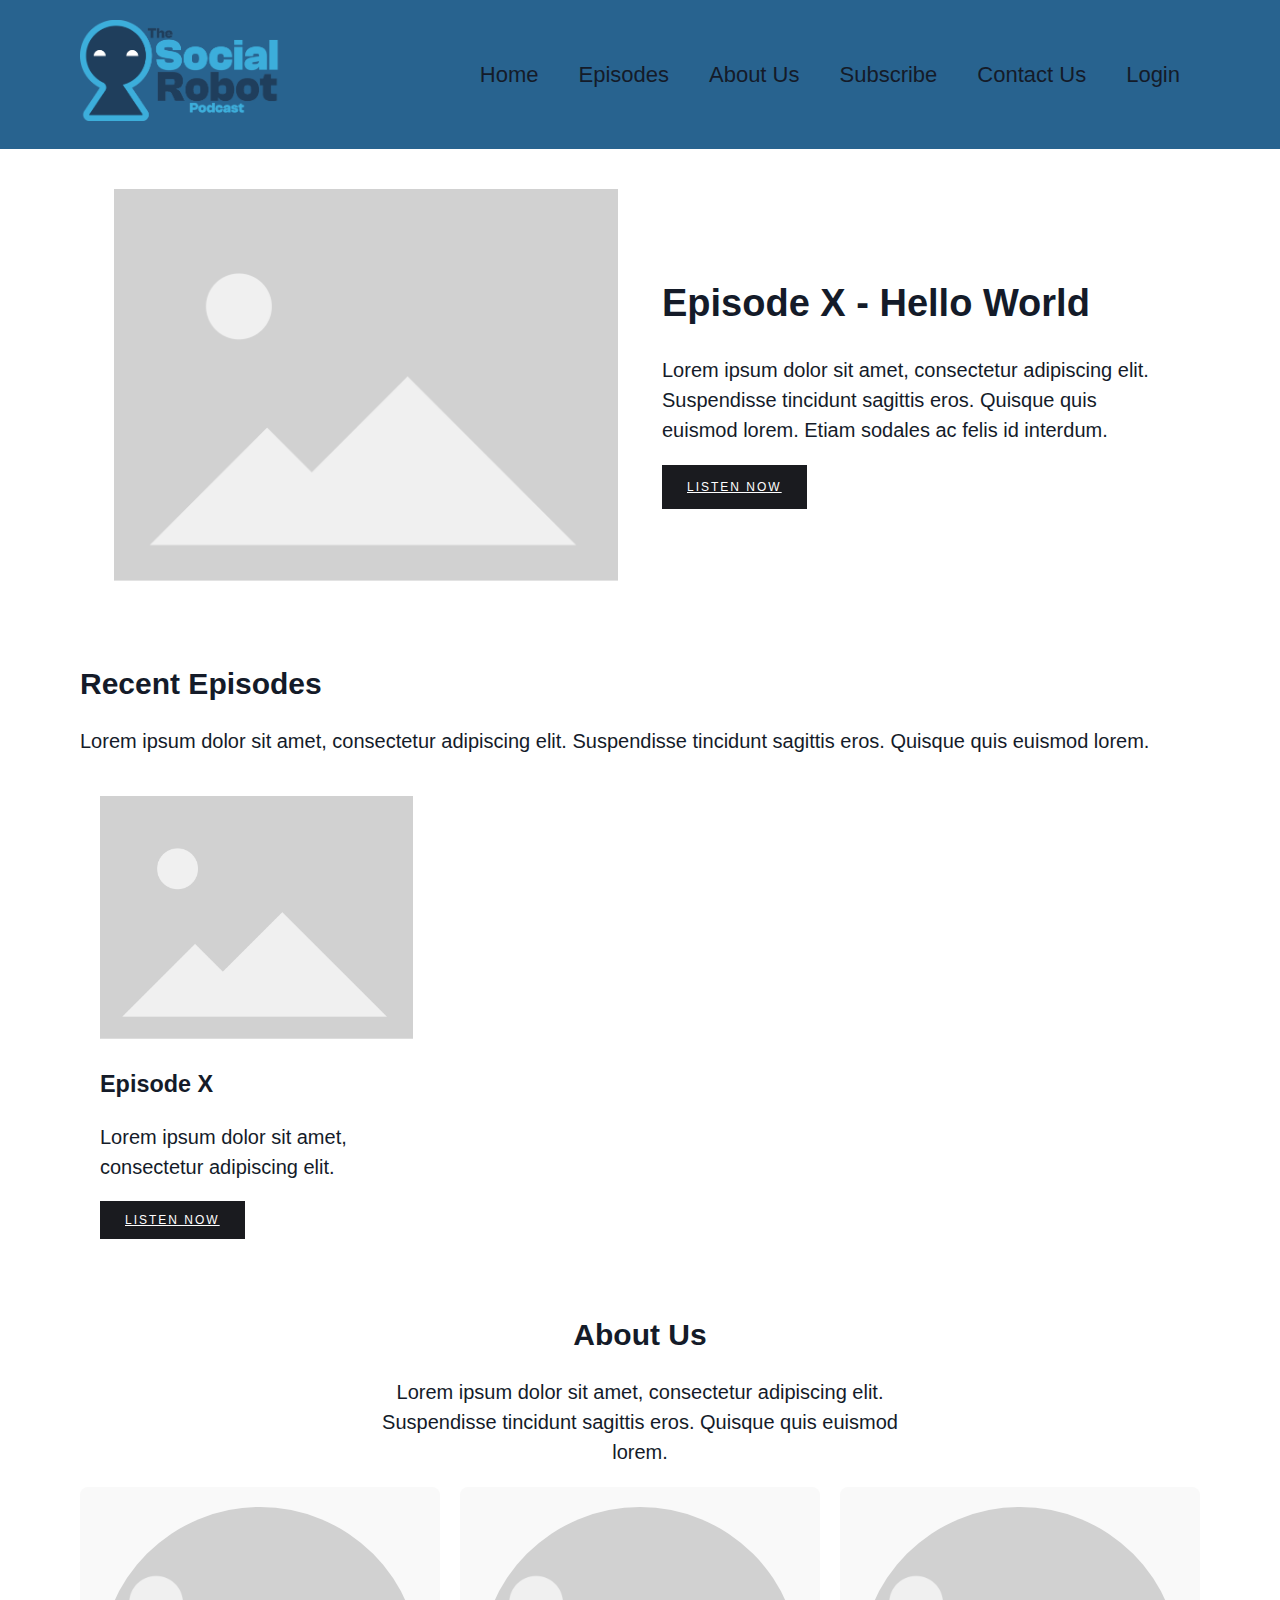
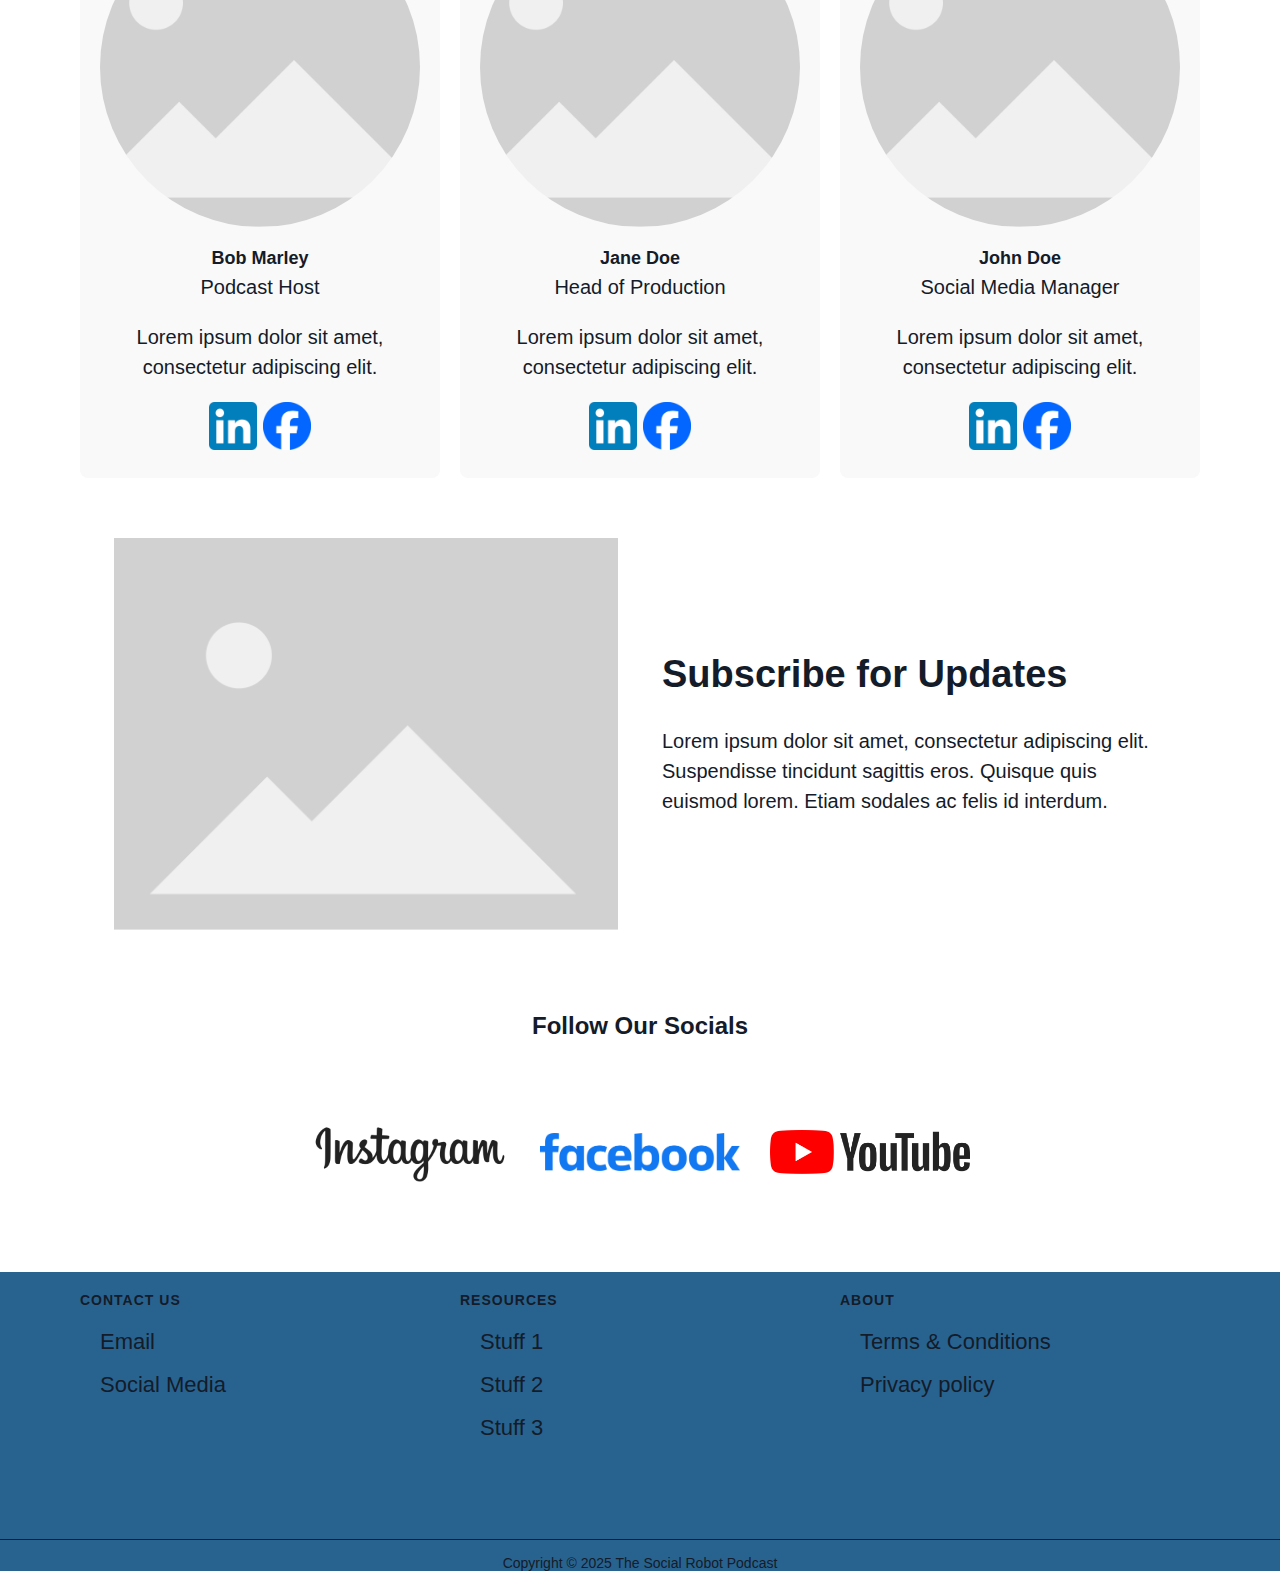
==== index.html @ 567af56d "Add files via upload" ====
<!DOCTYPE html>
<html lang="en">
<head>
  <meta charset="utf-8">
  <title>Home</title>
  <meta name="viewport" content="width=device-width, initial-scale=1.0">
  <link href="css/group-project-standard.css" rel="stylesheet" type="text/css">
</head>
<body class="body">
  <header class="site-header">
    <div class="container-navbar">
      <a href="index.html" class="img-logo"><img src="images/Social-robot-podcast-horizontal-logo-mark.png" alt="Social Robot Podcast Logo"></a>
      <nav role="navigation" class="nav-menu">
        <ul role="list" class="nav-menu-items">
          <li><a href="index.html" aria-current="page" class="nav-link">Home</a></li>
          <li><a href="episodes.html" class="nav-link">Episodes</a></li>
          <li><a href="about-us.html" class="nav-link">About Us</a></li>
          <li><a href="subscribe.html" class="nav-link">Subscribe</a></li>
          <li><a href="contact-us.html" class="nav-link">Contact Us</a></li>
          <li><a href="login.html" class="nav-link">Login</a></li>
        </ul>
      </nav>
    </div>
  </header>
  <section class="episode-highlight">
    <div class="container-padded">
      <div class="wrapper-split">
        <div class="split"><img src="images/Placeholder_view_vector.svg.png" alt="Episode Image"></div>
        <div class="split">
          <h1>Episode X - Hello World</h1>
          <p>Lorem ipsum dolor sit amet, consectetur adipiscing elit. Suspendisse tincidunt sagittis eros. Quisque quis euismod lorem. Etiam sodales ac felis id interdum.</p>
          <a class="button-primary" href="#">Listen Now</a>
        </div>
      </div>
    </div>
  </section>
  <section class="recent-episodes">
    <div class="container-padded">
      <h2>Recent Episodes</h2>
      <p>Lorem ipsum dolor sit amet, consectetur adipiscing elit. Suspendisse tincidunt sagittis eros. Quisque quis euismod lorem.</p>
      <div class="scroll-outer">
        <div class="scroll-item">
          <div><img src="images/Placeholder_view_vector.svg.png" alt="Episode Image">
            <div>
              <h3>Episode X</h3>
              <p>Lorem ipsum dolor sit amet, consectetur adipiscing elit.</p>
              <a class="button-primary" href="#">Listen Now</a>
            </div>
          </div>
        </div>
        <!-- Repeat for other episodes -->
      </div>
    </div>
  </section>
  <section class="about-us">
    <div class="container-padded">
      <h2 class="centered-heading">About Us</h2>
      <p class="centered-subheading">Lorem ipsum dolor sit amet, consectetur adipiscing elit. Suspendisse tincidunt sagittis eros. Quisque quis euismod lorem.</p>
      <div class="grid-layout">
        <div class="info-card"><img src="images/Placeholder_view_vector.svg.png" class="profile-image" alt="Profile Image">
          <div class="info-name">Bob Marley</div>
          <div>Podcast Host</div>
          <p>Lorem ipsum dolor sit amet, consectetur adipiscing elit.</p>
          <div class="div-block">
            <img src="images/LinkedIn_icon.svg.png" class="social-icon small-icon" alt="LinkedIn Icon">
            <img src="images/2023_Facebook_icon.svg.png" class="social-icon small-icon" alt="Facebook Icon">
          </div>
        </div>
        <div class="info-card"><img src="images/Placeholder_view_vector.svg.png" class="profile-image" alt="Profile Image">
          <div class="info-name">Jane Doe</div>
          <div>Head of Production</div>
          <p>Lorem ipsum dolor sit amet, consectetur adipiscing elit.</p>
          <div class="div-block">
            <img src="images/LinkedIn_icon.svg.png" class="social-icon small-icon" alt="LinkedIn Icon">
            <img src="images/2023_Facebook_icon.svg.png" class="social-icon small-icon" alt="Facebook Icon">
          </div>
        </div>
        <div class="info-card"><img src="images/Placeholder_view_vector.svg.png" class="profile-image" alt="Profile Image">
          <div class="info-name">John Doe</div>
          <div>Social Media Manager</div>
          <p>Lorem ipsum dolor sit amet, consectetur adipiscing elit.</p>
          <div class="div-block">
            <img src="images/LinkedIn_icon.svg.png" class="social-icon small-icon" alt="LinkedIn Icon">
            <img src="images/2023_Facebook_icon.svg.png" class="social-icon small-icon" alt="Facebook Icon">
          </div>
        </div>
      </div>
    </div>
  </section>
  <section class="subscribe">
    <div class="container-padded">
      <div class="wrapper-split">
        <div class="split"><img src="images/Placeholder_view_vector.svg.png" alt="Subscribe Image"></div>
        <div class="split">
          <h1>Subscribe for Updates</h1>
          <p>Lorem ipsum dolor sit amet, consectetur adipiscing elit. Suspendisse tincidunt sagittis eros. Quisque quis euismod lorem. Etiam sodales ac felis id interdum.</p>
        </div>
      </div>
    </div>
  </section>
  <section class="follow-socials">
    <div class="container-padded">
      <h2 class="socials-title">Follow Our Socials</h2>
      <div class="socials-wrapper">
        <img src="images/Instagram_logo.svg.png" class="social-logo" alt="Instagram Logo">
        <img src="images/Facebook_Logo_2019.svg.png" class="social-logo" alt="Facebook Logo">
        <img src="images/YouTube_Logo_2017.svg.png" class="social-logo" alt="YouTube Logo">
      </div>
    </div>
  </section>
  <footer class="page-footer">
    <div class="container-padded">
      <div class="footer-content">
        <div class="footer-block">
          <div class="title-small">Contact Us</div>
          <a class="nav-link" href="#">Email</a>
          <a class="nav-link" href="#">Social Media</a>
        </div>
        <div class="footer-block">
          <div class="title-small">Resources</div>
          <a class="nav-link" href="#">Stuff 1</a>
          <a class="nav-link" href="#">Stuff 2</a>
          <a class="nav-link" href="#">Stuff 3</a>
        </div>
        <div class="footer-block">
          <div class="title-small">About</div>
          <a href="#" class="nav-link">Terms &amp; Conditions</a>
          <a href="#" class="nav-link">Privacy policy</a>
        </div>
      </div>
    </div>
    <div class="footer-divider"></div>
    <div class="footer-copyright-center">Copyright © 2025 The Social Robot Podcast</div>
  </footer>
</body>
</html>
---- css/group-project-standard.css ----
:root {
  --dark-blue: #141b29;
  --blue: #28638f;
  --mid-blue: #1f3e5c;
  --light-blue: #3caedb;
  --yellow: #ffbb38;
  --font-family: Arial, sans-serif;
  --font-size: 20px;
  --line-height: 1.5;
}

ul > li {
  display: inline-block;
}

h1, h2, h3 {
  margin-top: 20px;
  margin-bottom: 10px;
}

h1 {
  font-size: 38px;
  font-weight: bold;
  line-height: 44px;
}

p {
  margin-bottom: 20px;
}

img {
  max-width: 100%;
  height: auto;
  display: inline-block;
  justify-content: center;
}

.img-navbar {
  object-fit: scale-down;
}

.img-icon {
  max-width: 30%;
  height: auto;
  object-fit: scale-down;
}

.img-logo {
  display: block;
  margin-right: 20px;
  max-width: 200px;
  height: auto;
}

.img-logo img {
  max-width: 100%;
  height: auto;
}

.container-navbar {
  background-color: var(--blue);
  justify-content: space-between;
  align-items: center;
  padding: 20px 80px;
  position: relative;
  display: flex;
  flex-wrap: wrap;
}

.wrapper-split {
  justify-content: space-evenly;
  align-items: center;
  display: flex;
  padding: 10px 0;
  flex-wrap: wrap;
}

.nav-menu {
  justify-content: flex-end;
  align-items: center;
  display: flex;
  width: auto;
}

.nav-menu-items {
  display: flex;
  justify-content: space-between;
  width: auto;
}

.nav-link {
  color: var(--dark-blue);
  margin: 0 10px;
  padding: 5px 10px;
  text-decoration: none;
  font-size: 22px; /* Increase font size for better readability */
}

.nav-link:hover {
  color: var(--yellow);
}

.split {
  flex-flow: column;
  flex: 1 1 45%;
  justify-content: center;
  align-self: stretch;
  align-items: flex-start;
  max-width: 45%;
  display: flex;
  margin: 10px;
}

.container-padded {
  background-color: #0000;
  padding: 20px 80px;
  position: relative;
}

.centered-heading {
  text-align: center;
  margin-bottom: 16px;
}

.centered-subheading {
  text-align: center;
  max-width: 530px;
  margin-left: auto;
  margin-right: auto;
}

.scroll-item {
  display: inline-block;
  vertical-align: middle;
  padding: 20px 20px;
  white-space: normal;
}

.scroll-outer {
  width: auto;
  overflow-x: scroll;
  overflow-y: hidden;
  white-space: nowrap;
}

.team-block-info-2 {
  flex-direction: column;
  align-items: flex-start;
  padding-left: 24px;
  padding-right: 24px;
  display: flex;
}

.team-member-name {
  margin-bottom: 12px;
  font-weight: 600;
}

.grid-layout {
  display: grid;
  grid-template-columns: repeat(auto-fit, minmax(200px, 1fr));
  gap: 20px;
}

.info-card {
  text-align: center;
  padding: 20px;
  background-color: #f9f9f9;
  border-radius: 8px;
}

.profile-image {
  width: 100%;
  height: auto;
  border-radius: 50%;
  aspect-ratio: 1 / 1;
  object-fit: cover;
}

.info-name {
  margin-top: 10px;
  font-size: 18px;
  font-weight: bold;
}

.socials-title {
  text-align: center;
  font-size: 24px;
  line-height: 32px;
}

.socials-wrapper {
  display: flex;
  justify-content: center;
  gap: 30px;
  flex-wrap: wrap;
}

.social-icon {
  width: 100px;
  height: 100px;
  object-fit: contain;
}

.page-footer {
  background-color: var(--blue);
}

.footer-wrapper {
  justify-content: space-between;
  align-items: flex-start;
  max-width: 900px;
  margin-left: auto;
  margin-right: auto;
  display: flex;
}

.footer-content {
  display: grid;
  grid-template-columns: repeat(auto-fit, minmax(200px, 1fr));
  grid-gap: 20px;
}

.footer-block {
  flex-direction: column;
  justify-content: flex-start;
  align-items: flex-start;
  display: flex;
}

.title-small {
  letter-spacing: 1px;
  text-transform: uppercase;
  margin-bottom: 12px;
  font-size: 14px;
  font-weight: 700;
  line-height: 16px;
}

.footer-social-block {
  justify-content: flex-start;
  align-items: center;
  margin-top: 12px;
  margin-left: -12px;
  display: flex;
}

.footer-social-link {
  margin-left: 12px;
}

.footer-divider {
  background-color: var(--dark-blue);
  width: 100%;
  height: 1px;
  margin-top: 70px;
  margin-bottom: 15px;
}

.footer-copyright-center {
  text-align: center;
  font-size: 14px;
  line-height: 16px;
}

body {
  margin: 0;
  min-height: 100%;
  background-color: #fff;
  font-family: var(--font-family);
  font-size: var(--font-size);
  line-height: var(--line-height);
  color: var(--dark-blue);
}

.button-primary {
  color: #fff;
  letter-spacing: 2px;
  text-transform: uppercase;
  background-color: #1a1b1f;
  padding: 12px 25px;
  font-size: 12px;
  line-height: 20px;
  transition: all .2s;
}

.button-primary:hover {
  color: #fff;
  background-color: #32343a;
}

.button-primary:active {
  background-color: #43464d;
}

.small-icon {
  width: 48px;
  height: 48px;
}

/* Media queries for responsive design */
@media (max-width: 1200px) {
  .container-navbar {
    flex-direction: column;
    padding: 20px;
  }

  .nav-menu {
    justify-content: center;
  }

  .wrapper-split {
    flex-direction: column;
    padding: 20px;
  }

  .split {
    max-width: 100%;
    margin-bottom: 20px;
  }

  .footer-content {
    grid-template-columns: 1fr;
  }
}

@media (max-width: 768px) {
  .nav-menu-items {
    flex-direction: column;
    align-items: center;
    gap: 20px; /* Add spacing between nav items */
  }

  .nav-link {
    margin: 10px 0;
    font-size: 24px; /* Increase font size for better readability on smaller screens */
  }

  .container-padded {
    padding: 20px;
  }

  .footer-content {
    grid-template-columns: 1fr;
  }

  .grid-layout {
    grid-template-columns: 1fr;
  }

  .info-card {
    margin-bottom: 20px;
  }

  .scroll-item {
    width: 100%;
    box-sizing: border-box;
    display: flex;
    flex-direction: column;
    align-items: center;
    padding: 10px;
  }

  .scroll-outer {
    overflow-x: auto;
    display: flex;
    flex-wrap: nowrap;
  }

  .scroll-item img {
    max-width: 100%;
    height: auto;
  }
}

/* Additional styles for the about-us section */
.scroll-outer {
  display: flex;
  overflow-x: auto;
  gap: 20px;
}

.scroll-item {
  flex: 0 0 calc(33.333% - 20px);
  box-sizing: border-box;
}

@media (max-width: 1200px) {
  .scroll-item {
    flex: 0 0 calc(50% - 20px);
  }
}

@media (max-width: 768px) {
  .scroll-item {
    flex: 0 0 100%;
  }
}

/* Styles for the social icons */
@media (max-width: 768px) {
  .social-icon {
    width: 120px;
    height: 120px;
  }
}

/* Styles for the social logos */
.socials-wrapper {
  display: flex;
  justify-content: center;
  gap: 30px;
  flex-wrap: wrap;
}

.social-logo {
  width: 200px;
  height: 200px;
  object-fit: contain;
}

@media (max-width: 768px) {
  .social-logo {
    width: 240px;
    height: 240px;
  }
}

/* Styles for the team card icons */
.team-card .social-icon {
  width: 40px;
  height: 40px;
  object-fit: contain;
}
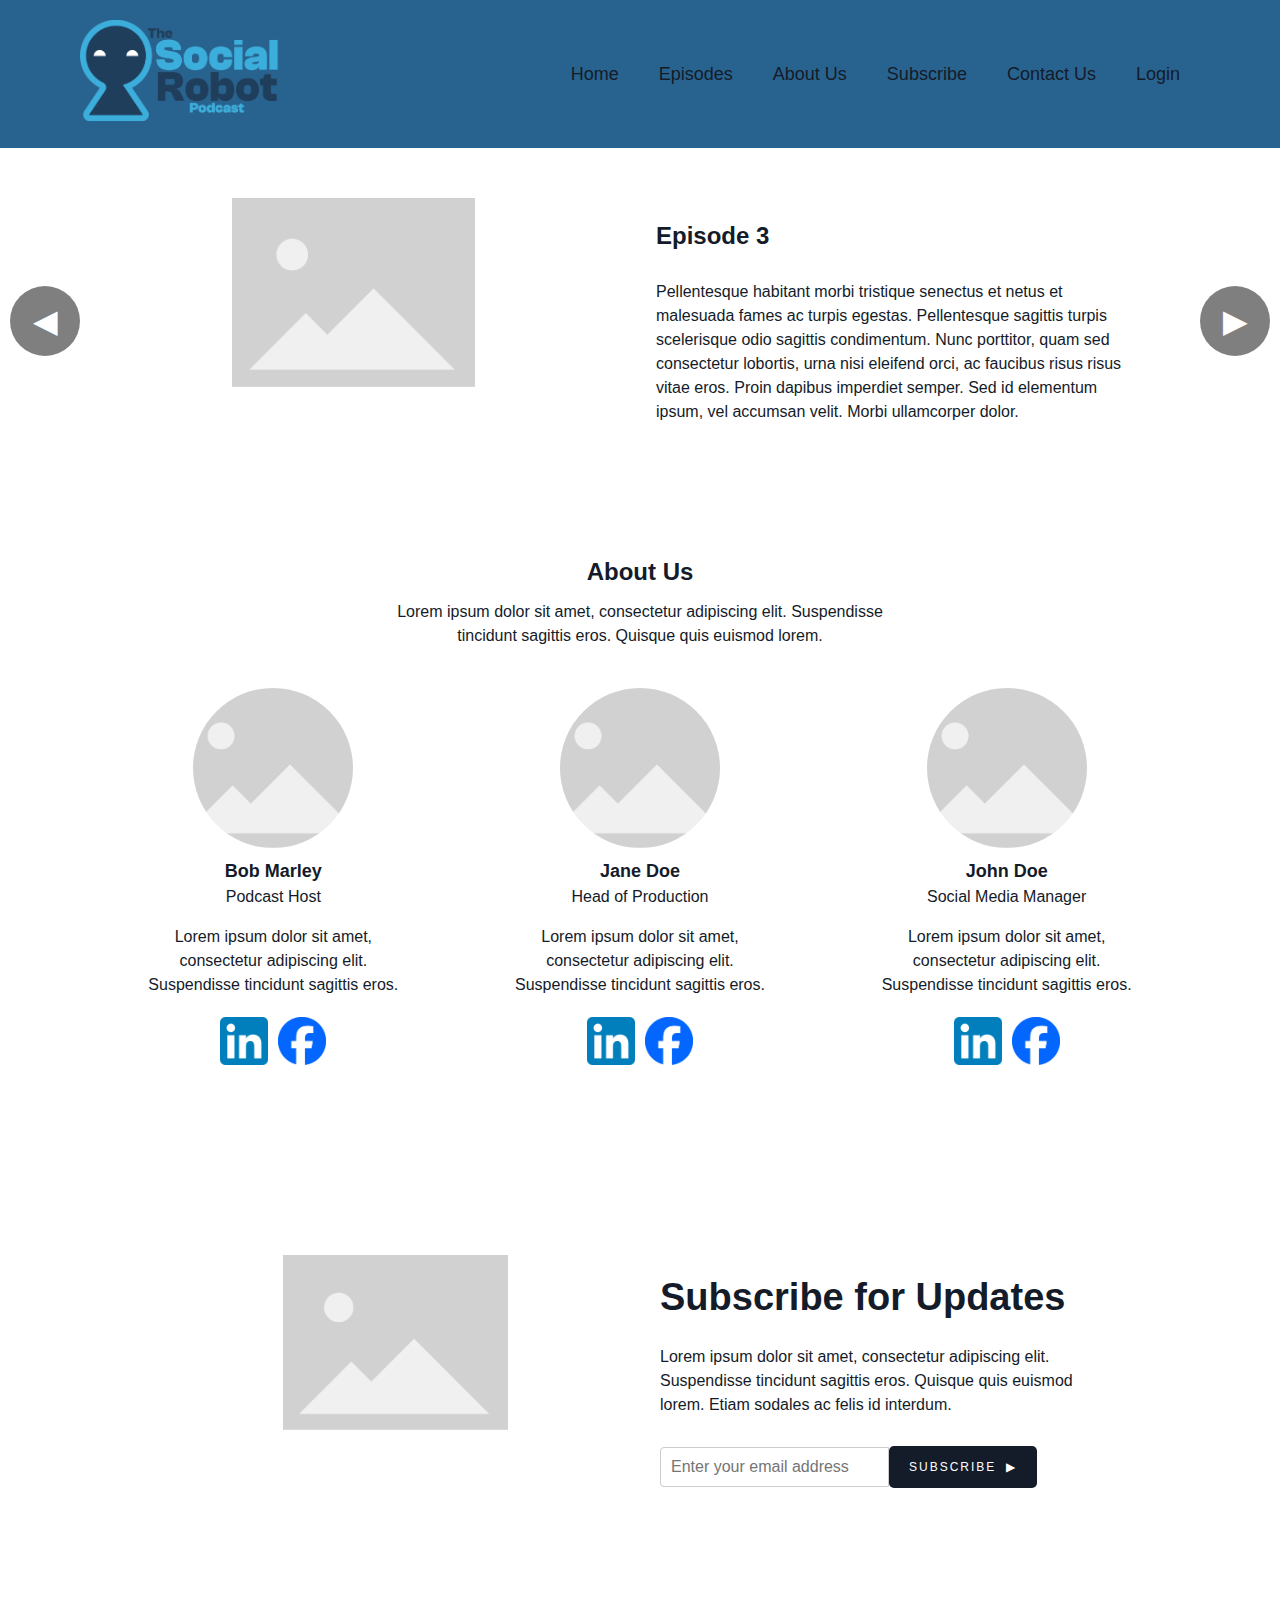
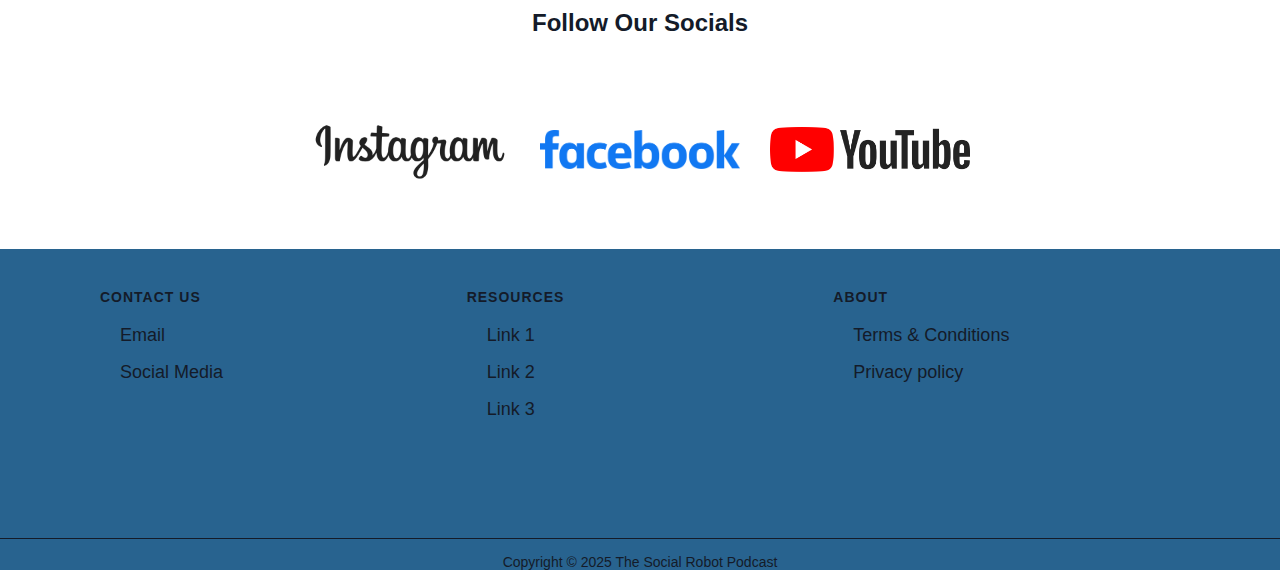
==== commit 4c85cda9: "Add files via upload" ====
--- a/index.html
+++ b/index.html
@@ -4,13 +4,24 @@
   <meta charset="utf-8">
   <title>Home</title>
   <meta name="viewport" content="width=device-width, initial-scale=1.0">
+  <meta name="description" content="The Social Robot Podcast - Latest episodes, about us, and more.">
+  <meta property="og:title" content="The Social Robot Podcast">
+  <meta property="og:description" content="The Social Robot Podcast - Latest episodes, about us, and more.">
+  <meta property="og:image" content="images/Social-robot-podcast-horizontal-logo-mark.png">
+  <meta property="og:url" content="https://www.socialrobotpodcast.com">
   <link href="css/group-project-standard.css" rel="stylesheet" type="text/css">
+  <link rel="icon" href="images/favicon.png" type="image/x-icon">
 </head>
 <body class="body">
   <header class="site-header">
     <div class="container-navbar">
-      <a href="index.html" class="img-logo"><img src="images/Social-robot-podcast-horizontal-logo-mark.png" alt="Social Robot Podcast Logo"></a>
-      <nav role="navigation" class="nav-menu">
+      <a href="index.html" class="img-logo" aria-label="Home"><img src="images/Social-robot-podcast-horizontal-logo-mark.png" alt="Social Robot Podcast Logo"></a>
+      <nav role="navigation" class="nav-menu" aria-label="Main Navigation">
+        <div class="burger-menu" style="background-color: blue;">
+          <div class="line1"></div>
+          <div class="line2"></div>
+          <div class="line3"></div>
+        </div>
         <ul role="list" class="nav-menu-items">
           <li><a href="index.html" aria-current="page" class="nav-link">Home</a></li>
           <li><a href="episodes.html" class="nav-link">Episodes</a></li>
@@ -22,34 +33,33 @@
       </nav>
     </div>
   </header>
-  <section class="episode-highlight">
-    <div class="container-padded">
-      <div class="wrapper-split">
-        <div class="split"><img src="images/Placeholder_view_vector.svg.png" alt="Episode Image"></div>
-        <div class="split">
-          <h1>Episode X - Hello World</h1>
-          <p>Lorem ipsum dolor sit amet, consectetur adipiscing elit. Suspendisse tincidunt sagittis eros. Quisque quis euismod lorem. Etiam sodales ac felis id interdum.</p>
-          <a class="button-primary" href="#">Listen Now</a>
-        </div>
-      </div>
-    </div>
-  </section>
-  <section class="recent-episodes">
-    <div class="container-padded">
-      <h2>Recent Episodes</h2>
-      <p>Lorem ipsum dolor sit amet, consectetur adipiscing elit. Suspendisse tincidunt sagittis eros. Quisque quis euismod lorem.</p>
-      <div class="scroll-outer">
+  <section class="latest-episodes">
+    <div class="container-padded">
+      <div class="scroll-arrow left-arrow" onclick="scrollLeft()" aria-label="Scroll Left">&#9664;</div>
+      <div class="scroll-container">
         <div class="scroll-item">
-          <div><img src="images/Placeholder_view_vector.svg.png" alt="Episode Image">
-            <div>
-              <h3>Episode X</h3>
-              <p>Lorem ipsum dolor sit amet, consectetur adipiscing elit.</p>
-              <a class="button-primary" href="#">Listen Now</a>
-            </div>
-          </div>
-        </div>
-        <!-- Repeat for other episodes -->
-      </div>
+          <div class="split"><img src="images/Placeholder_view_vector.svg.png" alt="Item Image" class="centered-image scroll-item-image"></div>
+          <div class="split item-text">
+            <h3>Episode 3</h3>
+            <p>Pellentesque habitant morbi tristique senectus et netus et malesuada fames ac turpis egestas. Pellentesque sagittis turpis scelerisque odio sagittis condimentum. Nunc porttitor, quam sed consectetur lobortis, urna nisi eleifend orci, ac faucibus risus risus vitae eros. Proin dapibus imperdiet semper. Sed id elementum ipsum, vel accumsan velit. Morbi ullamcorper dolor.</p>
+          </div>
+        </div>
+        <div class="scroll-item">
+          <div class="split"><img src="images/Placeholder_view_vector.svg.png" alt="Item Image" class="centered-image scroll-item-image"></div>
+          <div class="split item-text">
+            <h3>Episode 2</h3>
+            <p>Pellentesque habitant morbi tristique senectus et netus et malesuada fames ac turpis egestas. Pellentesque sagittis turpis scelerisque odio sagittis condimentum. Nunc porttitor, quam sed consectetur lobortis, urna nisi eleifend orci, ac faucibus risus risus vitae eros. Proin dapibus imperdiet semper. Sed id elementum ipsum, vel accumsan velit. Morbi ullamcorper dolor.</p>
+          </div>
+        </div>
+        <div class="scroll-item">
+          <div class="split"><img src="images/Placeholder_view_vector.svg.png" alt="Item Image" class="centered-image scroll-item-image"></div>
+          <div class="split item-text">
+            <h3>Episode 1</h3>
+            <p>Pellentesque habitant morbi tristique senectus et netus et malesuada fames ac turpis egestas. Pellentesque sagittis turpis scelerisque odio sagittis condimentum. Nunc porttitor, quam sed consectetur lobortis, urna nisi eleifend orci, ac faucibus risus risus vitae eros. Proin dapibus imperdiet semper. Sed id elementum ipsum, vel accumsan velit. Morbi ullamcorper dolor.</p>
+          </div>
+        </div>
+      </div>
+      <div class="scroll-arrow right-arrow" onclick="scrollRight()" aria-label="Scroll Right">&#9654;</div>
     </div>
   </section>
   <section class="about-us">
@@ -57,28 +67,31 @@
       <h2 class="centered-heading">About Us</h2>
       <p class="centered-subheading">Lorem ipsum dolor sit amet, consectetur adipiscing elit. Suspendisse tincidunt sagittis eros. Quisque quis euismod lorem.</p>
       <div class="grid-layout">
-        <div class="info-card"><img src="images/Placeholder_view_vector.svg.png" class="profile-image" alt="Profile Image">
+        <div class="info-card">
+          <img src="images/Placeholder_view_vector.svg.png" class="profile-image centered-image" alt="Profile Image">
           <div class="info-name">Bob Marley</div>
           <div>Podcast Host</div>
-          <p>Lorem ipsum dolor sit amet, consectetur adipiscing elit.</p>
+          <p>Lorem ipsum dolor sit amet, consectetur adipiscing elit. Suspendisse tincidunt sagittis eros.</p>
           <div class="div-block">
             <img src="images/LinkedIn_icon.svg.png" class="social-icon small-icon" alt="LinkedIn Icon">
             <img src="images/2023_Facebook_icon.svg.png" class="social-icon small-icon" alt="Facebook Icon">
           </div>
         </div>
-        <div class="info-card"><img src="images/Placeholder_view_vector.svg.png" class="profile-image" alt="Profile Image">
+        <div class="info-card">
+          <img src="images/Placeholder_view_vector.svg.png" class="profile-image centered-image" alt="Profile Image">
           <div class="info-name">Jane Doe</div>
           <div>Head of Production</div>
-          <p>Lorem ipsum dolor sit amet, consectetur adipiscing elit.</p>
+          <p>Lorem ipsum dolor sit amet, consectetur adipiscing elit. Suspendisse tincidunt sagittis eros.</p>
           <div class="div-block">
             <img src="images/LinkedIn_icon.svg.png" class="social-icon small-icon" alt="LinkedIn Icon">
             <img src="images/2023_Facebook_icon.svg.png" class="social-icon small-icon" alt="Facebook Icon">
           </div>
         </div>
-        <div class="info-card"><img src="images/Placeholder_view_vector.svg.png" class="profile-image" alt="Profile Image">
+        <div class="info-card">
+          <img src="images/Placeholder_view_vector.svg.png" class="profile-image centered-image" alt="Profile Image">
           <div class="info-name">John Doe</div>
           <div>Social Media Manager</div>
-          <p>Lorem ipsum dolor sit amet, consectetur adipiscing elit.</p>
+          <p>Lorem ipsum dolor sit amet, consectetur adipiscing elit. Suspendisse tincidunt sagittis eros.</p>
           <div class="div-block">
             <img src="images/LinkedIn_icon.svg.png" class="social-icon small-icon" alt="LinkedIn Icon">
             <img src="images/2023_Facebook_icon.svg.png" class="social-icon small-icon" alt="Facebook Icon">
@@ -90,16 +103,20 @@
   <section class="subscribe">
     <div class="container-padded">
       <div class="wrapper-split">
-        <div class="split"><img src="images/Placeholder_view_vector.svg.png" alt="Subscribe Image"></div>
+        <div class="split"><img src="images/Placeholder_view_vector.svg.png" alt="Subscribe Image" class="subscribe-image centered-image"></div>
         <div class="split">
           <h1>Subscribe for Updates</h1>
           <p>Lorem ipsum dolor sit amet, consectetur adipiscing elit. Suspendisse tincidunt sagittis eros. Quisque quis euismod lorem. Etiam sodales ac felis id interdum.</p>
+          <form class="subscribe-form">
+            <input type="email" placeholder="Enter your email address" class="email-input" required>
+            <button type="submit" class="button-primary">Subscribe</button>
+          </form>
         </div>
       </div>
     </div>
   </section>
   <section class="follow-socials">
-    <div class="container-padded">
+    <div class="container-padded centered-socials">
       <h2 class="socials-title">Follow Our Socials</h2>
       <div class="socials-wrapper">
         <img src="images/Instagram_logo.svg.png" class="social-logo" alt="Instagram Logo">
@@ -118,9 +135,9 @@
         </div>
         <div class="footer-block">
           <div class="title-small">Resources</div>
-          <a class="nav-link" href="#">Stuff 1</a>
-          <a class="nav-link" href="#">Stuff 2</a>
-          <a class="nav-link" href="#">Stuff 3</a>
+          <a class="nav-link" href="#">Link 1</a>
+          <a class="nav-link" href="#">Link 2</a>
+          <a class="nav-link" href="#">Link 3</a>
         </div>
         <div class="footer-block">
           <div class="title-small">About</div>
@@ -132,5 +149,59 @@
     <div class="footer-divider"></div>
     <div class="footer-copyright-center">Copyright © 2025 The Social Robot Podcast</div>
   </footer>
+  <script>
+    function scrollLeft() {
+      const container = document.querySelector('.scroll-container');
+      const scrollItems = document.querySelectorAll('.scroll-item');
+      let currentScroll = container.scrollLeft;
+
+      for (let i = scrollItems.length - 1; i >= 0; i--) {
+        if (scrollItems[i].offsetLeft < currentScroll) {
+          container.scrollTo({ left: scrollItems[i].offsetLeft, behavior: 'smooth' });
+          return;
+        }
+      }
+      container.scrollTo({ left: 0, behavior: 'smooth' });
+    }
+
+    function scrollRight() {
+      const container = document.querySelector('.scroll-container');
+      const scrollItems = document.querySelectorAll('.scroll-item');
+      let currentScroll = container.scrollLeft;
+
+      for (let i = 0; i < scrollItems.length; i++) {
+        if (scrollItems[i].offsetLeft > currentScroll) {
+          container.scrollTo({ left: scrollItems[i].offsetLeft, behavior: 'smooth' });
+          return;
+        }
+      }
+      container.scrollTo({ left: container.scrollWidth, behavior: 'smooth' });
+    }
+
+    document.addEventListener('DOMContentLoaded', () => {
+      const container = document.querySelector('.scroll-container');
+      const scrollItems = document.querySelectorAll('.scroll-item');
+      const containerWidth = container.clientWidth;
+
+      scrollItems.forEach(item => {
+        item.style.maxWidth = `${containerWidth}px`;
+      });
+
+      const burger = document.querySelector('.burger-menu');
+      const navLinks = document.querySelector('.nav-menu-items');
+
+      burger.addEventListener('click', () => {
+        navLinks.classList.toggle('active');
+      });
+
+      navLinks.addEventListener('transitionend', () => {
+        if (navLinks.classList.contains('active')) {
+          document.body.style.overflow = 'hidden';
+        } else {
+          document.body.style.overflow = 'auto';
+        }
+      });
+    });
+  </script>
 </body>
 </html>--- a/css/group-project-standard.css
+++ b/css/group-project-standard.css
@@ -7,6 +7,27 @@
   --font-family: Arial, sans-serif;
   --font-size: 20px;
   --line-height: 1.5;
+  --heading-font-size: 24px;
+  --subheading-font-size: 18px;
+  --paragraph-font-size: 16px;
+  --container-padding: 40px 100px;
+  --container-padding-mobile: 20px;
+  --image-max-width: 100%;
+  --image-height-auto: auto;
+  --button-icon: '▶';
+  --button-background-color: var(--dark-blue);
+  --button-text-color: #fff;
+  --section-heading-font-size: 38px;
+}
+
+body {
+  margin: 0;
+  min-height: 100%;
+  background-color: #fff;
+  font-family: var(--font-family);
+  font-size: var(--paragraph-font-size);
+  line-height: var(--line-height);
+  color: var(--dark-blue);
 }
 
 ul > li {
@@ -14,8 +35,8 @@
 }
 
 h1, h2, h3 {
-  margin-top: 20px;
-  margin-bottom: 10px;
+  margin: 20px 0 10px;
+  font-size: var(--heading-font-size);
 }
 
 h1 {
@@ -26,22 +47,17 @@
 
 p {
   margin-bottom: 20px;
+  font-size: var(--paragraph-font-size);
 }
 
 img {
-  max-width: 100%;
-  height: auto;
+  max-width: var(--image-max-width);
+  height: var(--image-height-auto);
   display: inline-block;
   justify-content: center;
 }
 
-.img-navbar {
-  object-fit: scale-down;
-}
-
-.img-icon {
-  max-width: 30%;
-  height: auto;
+.img-navbar, .img-icon, .img-logo img {
   object-fit: scale-down;
 }
 
@@ -52,11 +68,6 @@
   height: auto;
 }
 
-.img-logo img {
-  max-width: 100%;
-  height: auto;
-}
-
 .container-navbar {
   background-color: var(--blue);
   justify-content: space-between;
@@ -64,14 +75,6 @@
   padding: 20px 80px;
   position: relative;
   display: flex;
-  flex-wrap: wrap;
-}
-
-.wrapper-split {
-  justify-content: space-evenly;
-  align-items: center;
-  display: flex;
-  padding: 10px 0;
   flex-wrap: wrap;
 }
 
@@ -93,7 +96,7 @@
   margin: 0 10px;
   padding: 5px 10px;
   text-decoration: none;
-  font-size: 22px; /* Increase font size for better readability */
+  font-size: var(--subheading-font-size);
 }
 
 .nav-link:hover {
@@ -109,97 +112,149 @@
   max-width: 45%;
   display: flex;
   margin: 10px;
+  flex-direction: column;
+  justify-content: space-between;
 }
 
 .container-padded {
-  background-color: #0000;
-  padding: 20px 80px;
+  background-color: transparent;
+  padding: var(--container-padding);
   position: relative;
 }
 
-.centered-heading {
+.centered-heading, .centered-subheading {
   text-align: center;
-  margin-bottom: 16px;
 }
 
 .centered-subheading {
-  text-align: center;
   max-width: 530px;
-  margin-left: auto;
-  margin-right: auto;
+  margin: 0 auto;
+}
+
+.wrapper-split {
+  justify-content: space-evenly;
+  align-items: center;
+  display: flex;
+  padding: 40px;
+  flex-wrap: wrap;
+}
+
+.button-primary {
+  color: var(--button-text-color);
+  letter-spacing: 2px;
+  text-transform: uppercase;
+  background-color: var(--button-background-color);
+  padding: 12px 25px;
+  font-size: 12px;
+  line-height: 20px;
+  transition: all .2s;
+  border: none;
+  cursor: pointer;
+  height: 42px;
+  border-radius: 5px;
+  display: flex;
+  align-items: center;
+  justify-content: flex-end;
+  padding: 10px 20px;
+  text-decoration: none;
+}
+
+.button-primary:hover {
+  background-color: #32343a;
+}
+
+.button-primary:active {
+  background-color: #43464d;
+}
+
+.button-primary::after {
+  content: var(--button-icon);
+  margin-left: 10px;
+}
+
+.small-icon {
+  width: 48px;
+  height: 48px;
+}
+
+.scrollable-items {
+  overflow-x: auto;
+  white-space: nowrap;
+  padding: 20px 0;
+  position: relative;
+}
+
+.scroll-container {
+  display: flex;
+  gap: 10%;
+  overflow: hidden;
+}
+
+.scroll-arrow {
+  position: absolute;
+  top: 50%;
+  transform: translateY(-50%);
+  font-size: 2rem;
+  cursor: pointer;
+  z-index: 1;
+  background-color: rgba(0, 0, 0, 0.5);
+  color: white;
+  padding: 10px;
+  border-radius: 50%;
+  width: 50px;
+  height: 50px;
+  display: flex;
+  justify-content: center;
+  align-items: center;
+  aspect-ratio: 1 / 1;
+}
+
+.left-arrow {
+  left: 10px;
+}
+
+.right-arrow {
+  right: 10px;
 }
 
 .scroll-item {
-  display: inline-block;
-  vertical-align: middle;
-  padding: 20px 20px;
-  white-space: normal;
-}
-
-.scroll-outer {
-  width: auto;
-  overflow-x: scroll;
-  overflow-y: hidden;
-  white-space: nowrap;
-}
-
-.team-block-info-2 {
-  flex-direction: column;
-  align-items: flex-start;
-  padding-left: 24px;
-  padding-right: 24px;
-  display: flex;
-}
-
-.team-member-name {
-  margin-bottom: 12px;
-  font-weight: 600;
-}
-
-.grid-layout {
-  display: grid;
-  grid-template-columns: repeat(auto-fit, minmax(200px, 1fr));
-  gap: 20px;
-}
-
-.info-card {
-  text-align: center;
-  padding: 20px;
-  background-color: #f9f9f9;
-  border-radius: 8px;
-}
-
-.profile-image {
+  display: flex;
+  align-items: center;
+  width: 100vw;
+  text-align: left;
+  flex-wrap: wrap;
+  flex-shrink: 0;
+  max-width: 100%;
+}
+
+.scroll-item .split {
+  flex: 1 1 45%;
+  max-width: 45%;
+  margin: 10px;
+}
+
+.scroll-item img {
+  width: 50%;
+  height: auto;
+}
+
+.item-text {
   width: 100%;
-  height: auto;
-  border-radius: 50%;
-  aspect-ratio: 1 / 1;
-  object-fit: cover;
-}
-
-.info-name {
-  margin-top: 10px;
-  font-size: 18px;
-  font-weight: bold;
-}
-
-.socials-title {
-  text-align: center;
-  font-size: 24px;
-  line-height: 32px;
-}
-
-.socials-wrapper {
-  display: flex;
-  justify-content: center;
-  gap: 30px;
-  flex-wrap: wrap;
-}
-
-.social-icon {
-  width: 100px;
-  height: 100px;
-  object-fit: contain;
+  padding-left: 40px;
+  margin-left: 20px;
+}
+
+.subscribe .subscribe-image {
+  width: 50%;
+}
+
+.email-input {
+  width: 70%;
+  padding: 10px;
+  margin: 10px 0;
+  font-size: 16px;
+  border: 1px solid #ccc;
+  border-radius: 4px 0 0 4px;
 }
 
 .page-footer {
@@ -210,8 +265,7 @@
   justify-content: space-between;
   align-items: flex-start;
   max-width: 900px;
-  margin-left: auto;
-  margin-right: auto;
+  margin: 0 auto;
   display: flex;
 }
 
@@ -253,8 +307,7 @@
   background-color: var(--dark-blue);
   width: 100%;
   height: 1px;
-  margin-top: 70px;
-  margin-bottom: 15px;
+  margin: 70px 0 15px;
 }
 
 .footer-copyright-center {
@@ -263,42 +316,142 @@
   line-height: 16px;
 }
 
-body {
-  margin: 0;
-  min-height: 100%;
-  background-color: #fff;
-  font-family: var(--font-family);
-  font-size: var(--font-size);
-  line-height: var(--line-height);
-  color: var(--dark-blue);
-}
-
-.button-primary {
+.grid-layout {
+  display: grid;
+  grid-template-columns: repeat(auto-fit, minmax(200px, 1fr));
+  gap: 20px;
+  justify-content: center;
+}
+
+.info-card {
+  text-align: center;
+  padding: 40px;
+  background-color: transparent;
+  border-radius: 8px;
+  margin-bottom: 20px;
+}
+
+.profile-image {
+  width: 60%;
+  height: auto;
+  border-radius: 50%;
+  aspect-ratio: 1 / 1;
+  object-fit: cover;
+}
+
+.info-name {
+  margin-top: 10px;
+  font-size: var(--subheading-font-size);
+  font-weight: bold;
+}
+
+.socials-title {
+  font-size: var(--heading-font-size);
+  line-height: 32px;
+}
+
+.socials-wrapper {
+  display: flex;
+  justify-content: center;
+  gap: 30px;
+  flex-wrap: wrap;
+}
+
+.social-logo {
+  width: 200px;
+  height: 200px;
+  object-fit: contain;
+}
+
+.team-card .social-icon {
+  width: 40px;
+  height: 40px;
+  object-fit: contain;
+}
+
+.centered-socials {
+  padding: 0 200px;
+  text-align: center;
+}
+
+.centered-image {
+  display: block;
+  margin: 0 auto;
+}
+
+.subscribe-form {
+  display: flex;
+  align-items: center;
+}
+
+.episode-image {
+  width: 50%;
+  height: auto;
+  margin: 0 auto;
+}
+
+.episode-list .button-primary {
+  background-color: var(--dark-blue);
   color: #fff;
-  letter-spacing: 2px;
-  text-transform: uppercase;
-  background-color: #1a1b1f;
-  padding: 12px 25px;
-  font-size: 12px;
-  line-height: 20px;
-  transition: all .2s;
-}
-
-.button-primary:hover {
-  color: #fff;
-  background-color: #32343a;
-}
-
-.button-primary:active {
-  background-color: #43464d;
-}
-
-.small-icon {
-  width: 48px;
-  height: 48px;
-}
-
-/* Media queries for responsive design */
+  padding: 5px 15px;
+}
+
+.episode-list .wrapper-split .split {
+  margin-right: 5px;
+}
+
+.centered-content {
+  display: flex;
+  justify-content: center;
+  align-items: center;
+  gap: 20px;
+}
+
+.small-social-icon {
+  width: 100px;
+  height: auto;
+}
+
+.team-card {
+  display: flex;
+  flex-direction: column;
+  align-items: center;
+  text-align: center;
+}
+
+.div-block {
+  display: flex;
+  justify-content: center;
+  gap: 10px;
+}
+
+.section-heading {
+  font-size: var(--section-heading-font-size);
+  font-weight: bold;
+  line-height: 44px;
+}
+
+.our-team {
+  margin-bottom: 40px;
+  padding-bottom: 20px;
+}
+
+.burger-menu {
+  display: none;
+  cursor: pointer;
+  flex-direction: column;
+  justify-content: space-between;
+  width: 30px;
+  height: 21px;
+}
+
+.burger-menu div {
+  width: 100%;
+  height: 3px;
+  background-color: #333;
+  border-radius: 10px;
+}
+
 @media (max-width: 1200px) {
   .container-navbar {
     flex-direction: column;
@@ -328,16 +481,16 @@
   .nav-menu-items {
     flex-direction: column;
     align-items: center;
-    gap: 20px; /* Add spacing between nav items */
+    gap: 20px;
   }
 
   .nav-link {
     margin: 10px 0;
-    font-size: 24px; /* Increase font size for better readability on smaller screens */
+    font-size: 24px;
   }
 
   .container-padded {
-    padding: 20px;
+    padding: var(--container-padding-mobile);
   }
 
   .footer-content {
@@ -368,67 +521,50 @@
   }
 
   .scroll-item img {
-    max-width: 100%;
+    width: 80%;
     height: auto;
   }
-}
-
-/* Additional styles for the about-us section */
-.scroll-outer {
-  display: flex;
-  overflow-x: auto;
-  gap: 20px;
-}
-
-.scroll-item {
-  flex: 0 0 calc(33.333% - 20px);
-  box-sizing: border-box;
-}
-
-@media (max-width: 1200px) {
-  .scroll-item {
-    flex: 0 0 calc(50% - 20px);
-  }
-}
-
-@media (max-width: 768px) {
-  .scroll-item {
-    flex: 0 0 100%;
-  }
-}
-
-/* Styles for the social icons */
-@media (max-width: 768px) {
+
+  .scroll-item .item-text {
+    padding-left: 0;
+    margin-left: 0;
+    text-align: center;
+  }
+
   .social-icon {
     width: 120px;
     height: 120px;
   }
-}
-
-/* Styles for the social logos */
-.socials-wrapper {
-  display: flex;
-  justify-content: center;
-  gap: 30px;
-  flex-wrap: wrap;
-}
-
-.social-logo {
-  width: 200px;
-  height: 200px;
-  object-fit: contain;
-}
-
-@media (max-width: 768px) {
+
   .social-logo {
     width: 240px;
     height: 240px;
   }
-}
-
-/* Styles for the team card icons */
-.team-card .social-icon {
-  width: 40px;
-  height: 40px;
-  object-fit: contain;
-}
+
+  .burger-menu {
+    display: flex;
+  }
+
+  .nav-menu-items {
+    display: none;
+    flex-direction: column;
+    width: 100%;
+    position: relative;
+    background-color: var(--blue);
+  }
+
+  .nav-menu-items.active {
+    display: flex;
+  }
+
+  .nav-menu-items li {
+    text-align: center;
+    padding: 15px 0;
+    width: 100%;
+  }
+
+  .scroll-container {
+    flex-direction: column;
+    align-items: center;
+  }
+}
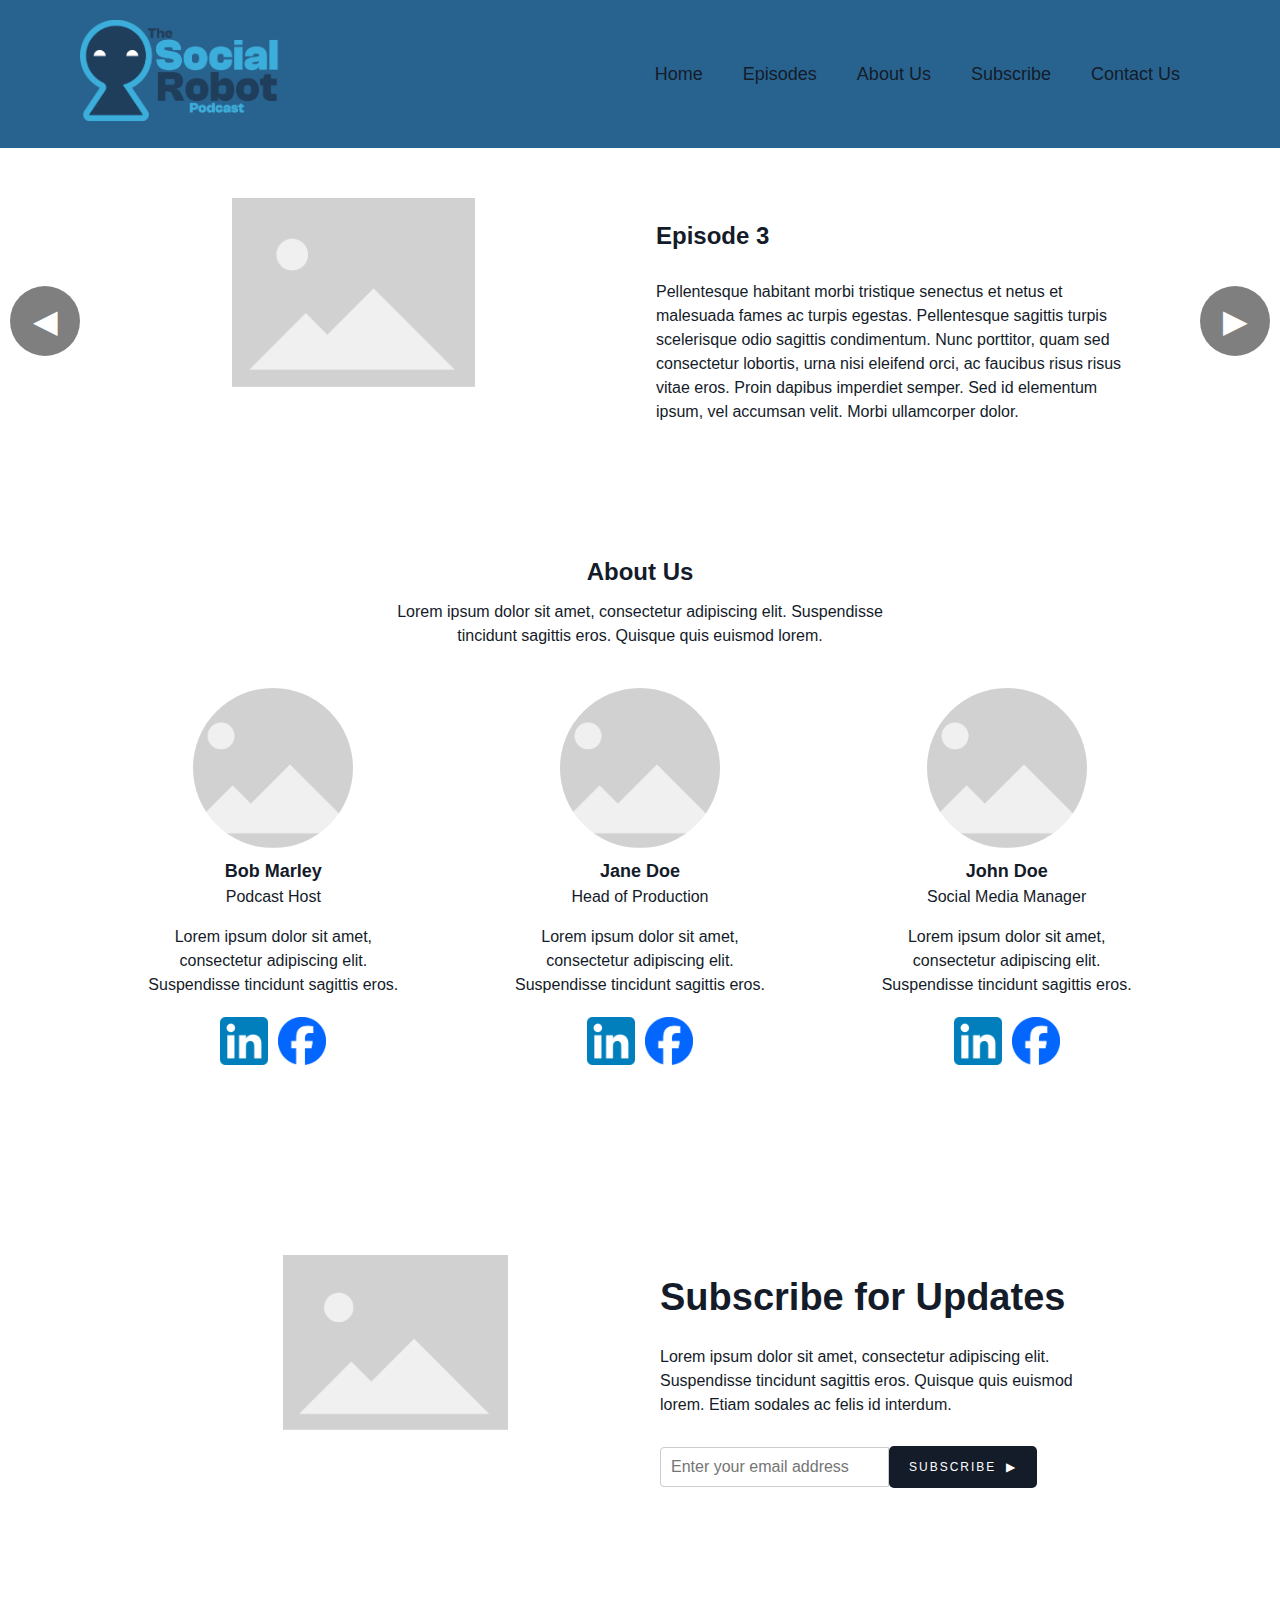
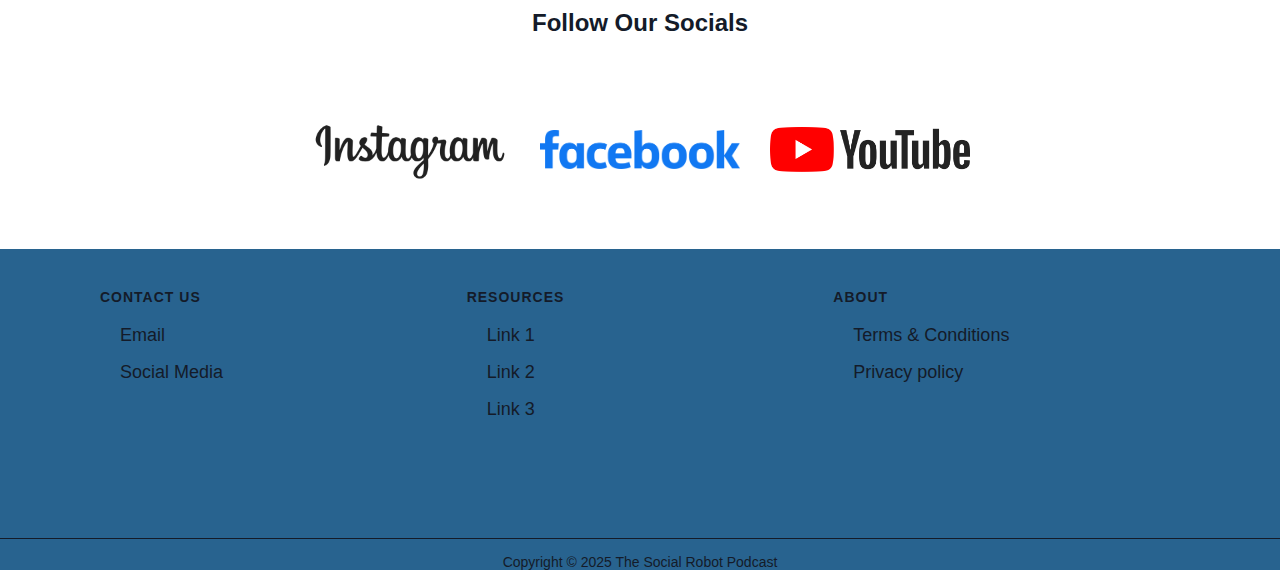
==== commit 749845a5: "Add files via upload" ====
--- a/index.html
+++ b/index.html
@@ -16,19 +16,18 @@
   <header class="site-header">
     <div class="container-navbar">
       <a href="index.html" class="img-logo" aria-label="Home"><img src="images/Social-robot-podcast-horizontal-logo-mark.png" alt="Social Robot Podcast Logo"></a>
-      <nav role="navigation" class="nav-menu" aria-label="Main Navigation">
-        <div class="burger-menu" style="background-color: blue;">
-          <div class="line1"></div>
-          <div class="line2"></div>
-          <div class="line3"></div>
-        </div>
-        <ul role="list" class="nav-menu-items">
+      <nav class="nav-menu" aria-label="Main Navigation">
+        <div class="burger-menu">
+          <div></div>
+          <div></div>
+          <div></div>
+        </div>
+        <ul class="nav-menu-items">
           <li><a href="index.html" aria-current="page" class="nav-link">Home</a></li>
           <li><a href="episodes.html" class="nav-link">Episodes</a></li>
           <li><a href="about-us.html" class="nav-link">About Us</a></li>
           <li><a href="subscribe.html" class="nav-link">Subscribe</a></li>
           <li><a href="contact-us.html" class="nav-link">Contact Us</a></li>
-          <li><a href="login.html" class="nav-link">Login</a></li>
         </ul>
       </nav>
     </div>
@@ -195,11 +194,7 @@
       });
 
       navLinks.addEventListener('transitionend', () => {
-        if (navLinks.classList.contains('active')) {
-          document.body.style.overflow = 'hidden';
-        } else {
-          document.body.style.overflow = 'auto';
-        }
+        document.body.style.overflow = navLinks.classList.contains('active') ? 'hidden' : 'auto';
       });
     });
   </script>
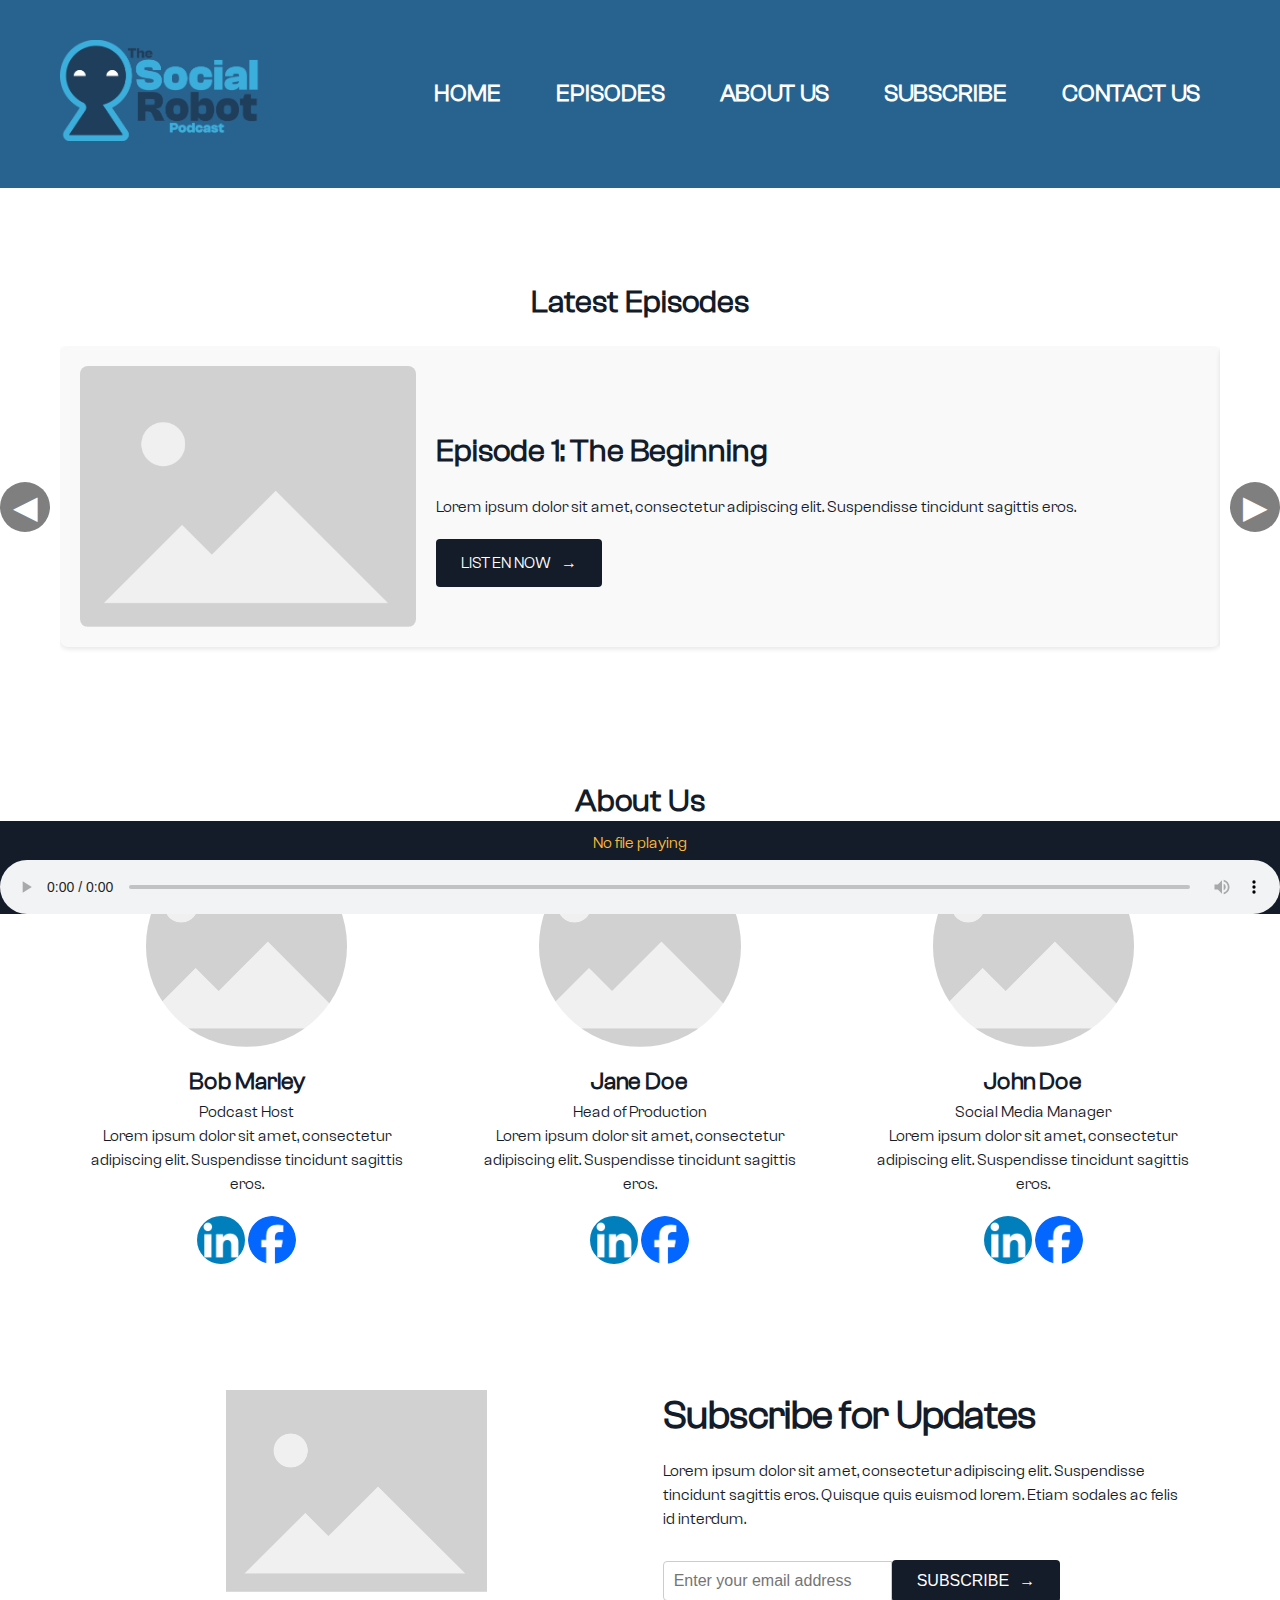
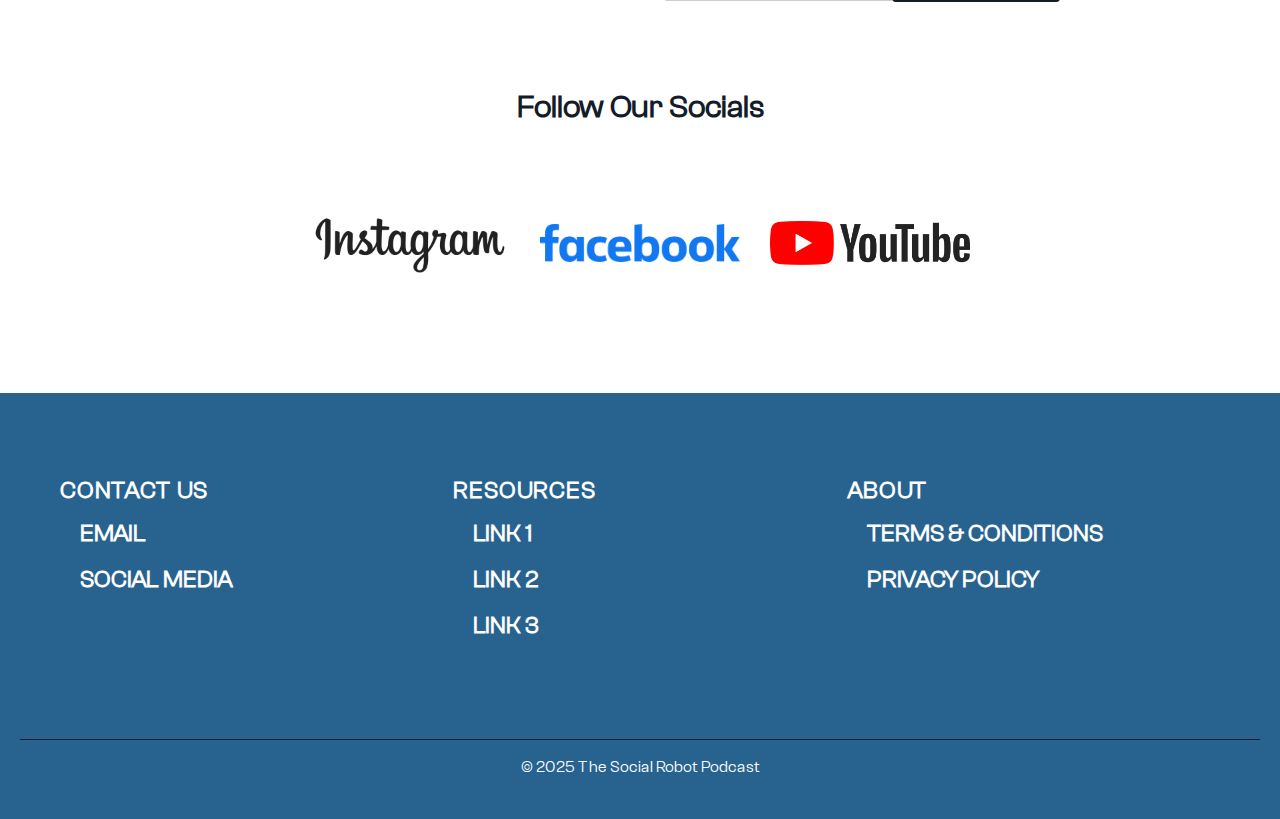
==== commit 25fc241f: "Add files via upload" ====
--- a/index.html
+++ b/index.html
@@ -12,12 +12,14 @@
   <link href="css/group-project-standard.css" rel="stylesheet" type="text/css">
   <link rel="icon" href="images/favicon.png" type="image/x-icon">
 </head>
-<body class="body">
+<body>
   <header class="site-header">
     <div class="container-navbar">
-      <a href="index.html" class="img-logo" aria-label="Home"><img src="images/Social-robot-podcast-horizontal-logo-mark.png" alt="Social Robot Podcast Logo"></a>
+      <a href="index.html" class="img-logo" aria-label="Home">
+        <img src="images/Social-robot-podcast-horizontal-logo-mark.png" alt="Social Robot Podcast Logo">
+      </a>
       <nav class="nav-menu" aria-label="Main Navigation">
-        <div class="burger-menu">
+        <div class="burger-menu" aria-label="Toggle Navigation">
           <div></div>
           <div></div>
           <div></div>
@@ -32,171 +34,130 @@
       </nav>
     </div>
   </header>
-  <section class="latest-episodes">
-    <div class="container-padded">
-      <div class="scroll-arrow left-arrow" onclick="scrollLeft()" aria-label="Scroll Left">&#9664;</div>
-      <div class="scroll-container">
-        <div class="scroll-item">
-          <div class="split"><img src="images/Placeholder_view_vector.svg.png" alt="Item Image" class="centered-image scroll-item-image"></div>
-          <div class="split item-text">
-            <h3>Episode 3</h3>
-            <p>Pellentesque habitant morbi tristique senectus et netus et malesuada fames ac turpis egestas. Pellentesque sagittis turpis scelerisque odio sagittis condimentum. Nunc porttitor, quam sed consectetur lobortis, urna nisi eleifend orci, ac faucibus risus risus vitae eros. Proin dapibus imperdiet semper. Sed id elementum ipsum, vel accumsan velit. Morbi ullamcorper dolor.</p>
+  <main>
+    <section class="latest-episodes">
+      <div class="container-padded">
+        <h2 class="centered-text">Latest Episodes</h2>
+        <div class="scroll-wrapper">
+          <button class="scroll-arrow left-arrow">
+            &#9664; <!-- Left arrow icon -->
+          </button>
+          <div class="scroll-container">
+            <div class="scroll-item">
+              <img src="images/Placeholder_view_vector.svg.png" alt="Episode 3 Image" class="scroll-item-image">
+              <div class="scroll-item-text">
+                <h3>Episode 3</h3>
+                <p>Lorem ipsum dolor sit amet, consectetur adipiscing elit.</p>
+              </div>
+            </div>
+            <div class="scroll-item">
+              <img src="images/Placeholder_view_vector.svg.png" alt="Episode 2 Image" class="scroll-item-image">
+              <div class="scroll-item-text">
+                <h3>Episode 2</h3>
+                <p>Lorem ipsum dolor sit amet, consectetur adipiscing elit.</p>
+              </div>
+            </div>
+            <div class="scroll-item">
+              <img src="images/Placeholder_view_vector.svg.png" alt="Episode 1 Image" class="scroll-item-image">
+              <div class="scroll-item-text">
+                <h3>Episode 1</h3>
+                <p>Lorem ipsum dolor sit amet, consectetur adipiscing elit.</p>
+              </div>
+            </div>
           </div>
+          <button class="scroll-arrow right-arrow">
+            &#9654; <!-- Right arrow icon -->
+          </button>
         </div>
-        <div class="scroll-item">
-          <div class="split"><img src="images/Placeholder_view_vector.svg.png" alt="Item Image" class="centered-image scroll-item-image"></div>
-          <div class="split item-text">
-            <h3>Episode 2</h3>
-            <p>Pellentesque habitant morbi tristique senectus et netus et malesuada fames ac turpis egestas. Pellentesque sagittis turpis scelerisque odio sagittis condimentum. Nunc porttitor, quam sed consectetur lobortis, urna nisi eleifend orci, ac faucibus risus risus vitae eros. Proin dapibus imperdiet semper. Sed id elementum ipsum, vel accumsan velit. Morbi ullamcorper dolor.</p>
+      </div>
+    </section>
+    <section class="about-us">
+      <div class="container-padded">
+        <h2 class="centered-text">About Us</h2>
+        <div class="grid-layout">
+          <div class="info-card">
+            <img src="images/Placeholder_view_vector.svg.png" alt="Profile Image" style="width: 60%; height: auto; border-radius: 50%; object-fit: cover;">
+            <div class="info-name">Bob Marley</div>
+            <div>Podcast Host</div>
+            <p>Lorem ipsum dolor sit amet, consectetur adipiscing elit. Suspendisse tincidunt sagittis eros.</p>
+            <div>
+              <img src="images/LinkedIn_icon.svg.png" alt="LinkedIn Icon" style="width: 48px; height: 48px;">
+              <img src="images/2023_Facebook_icon.svg.png" alt="Facebook Icon" style="width: 48px; height: 48px;">
+            </div>
           </div>
-        </div>
-        <div class="scroll-item">
-          <div class="split"><img src="images/Placeholder_view_vector.svg.png" alt="Item Image" class="centered-image scroll-item-image"></div>
-          <div class="split item-text">
-            <h3>Episode 1</h3>
-            <p>Pellentesque habitant morbi tristique senectus et netus et malesuada fames ac turpis egestas. Pellentesque sagittis turpis scelerisque odio sagittis condimentum. Nunc porttitor, quam sed consectetur lobortis, urna nisi eleifend orci, ac faucibus risus risus vitae eros. Proin dapibus imperdiet semper. Sed id elementum ipsum, vel accumsan velit. Morbi ullamcorper dolor.</p>
+          <div class="info-card">
+            <img src="images/Placeholder_view_vector.svg.png" alt="Profile Image" style="width: 60%; height: auto; border-radius: 50%; object-fit: cover;">
+            <div class="info-name">Jane Doe</div>
+            <div>Head of Production</div>
+            <p>Lorem ipsum dolor sit amet, consectetur adipiscing elit. Suspendisse tincidunt sagittis eros.</p>
+            <div>
+              <img src="images/LinkedIn_icon.svg.png" alt="LinkedIn Icon" style="width: 48px; height: 48px;">
+              <img src="images/2023_Facebook_icon.svg.png" alt="Facebook Icon" style="width: 48px; height: 48px;">
+            </div>
+          </div>
+          <div class="info-card">
+            <img src="images/Placeholder_view_vector.svg.png" alt="Profile Image" style="width: 60%; height: auto; border-radius: 50%; object-fit: cover;">
+            <div class="info-name">John Doe</div>
+            <div>Social Media Manager</div>
+            <p>Lorem ipsum dolor sit amet, consectetur adipiscing elit. Suspendisse tincidunt sagittis eros.</p>
+            <div>
+              <img src="images/LinkedIn_icon.svg.png" alt="LinkedIn Icon" style="width: 48px; height: 48px;">
+              <img src="images/2023_Facebook_icon.svg.png" alt="Facebook Icon" style="width: 48px; height: 48px;">
+            </div>
           </div>
         </div>
       </div>
-      <div class="scroll-arrow right-arrow" onclick="scrollRight()" aria-label="Scroll Right">&#9654;</div>
-    </div>
-  </section>
-  <section class="about-us">
-    <div class="container-padded">
-      <h2 class="centered-heading">About Us</h2>
-      <p class="centered-subheading">Lorem ipsum dolor sit amet, consectetur adipiscing elit. Suspendisse tincidunt sagittis eros. Quisque quis euismod lorem.</p>
-      <div class="grid-layout">
-        <div class="info-card">
-          <img src="images/Placeholder_view_vector.svg.png" class="profile-image centered-image" alt="Profile Image">
-          <div class="info-name">Bob Marley</div>
-          <div>Podcast Host</div>
-          <p>Lorem ipsum dolor sit amet, consectetur adipiscing elit. Suspendisse tincidunt sagittis eros.</p>
-          <div class="div-block">
-            <img src="images/LinkedIn_icon.svg.png" class="social-icon small-icon" alt="LinkedIn Icon">
-            <img src="images/2023_Facebook_icon.svg.png" class="social-icon small-icon" alt="Facebook Icon">
-          </div>
-        </div>
-        <div class="info-card">
-          <img src="images/Placeholder_view_vector.svg.png" class="profile-image centered-image" alt="Profile Image">
-          <div class="info-name">Jane Doe</div>
-          <div>Head of Production</div>
-          <p>Lorem ipsum dolor sit amet, consectetur adipiscing elit. Suspendisse tincidunt sagittis eros.</p>
-          <div class="div-block">
-            <img src="images/LinkedIn_icon.svg.png" class="social-icon small-icon" alt="LinkedIn Icon">
-            <img src="images/2023_Facebook_icon.svg.png" class="social-icon small-icon" alt="Facebook Icon">
-          </div>
-        </div>
-        <div class="info-card">
-          <img src="images/Placeholder_view_vector.svg.png" class="profile-image centered-image" alt="Profile Image">
-          <div class="info-name">John Doe</div>
-          <div>Social Media Manager</div>
-          <p>Lorem ipsum dolor sit amet, consectetur adipiscing elit. Suspendisse tincidunt sagittis eros.</p>
-          <div class="div-block">
-            <img src="images/LinkedIn_icon.svg.png" class="social-icon small-icon" alt="LinkedIn Icon">
-            <img src="images/2023_Facebook_icon.svg.png" class="social-icon small-icon" alt="Facebook Icon">
+    </section>
+    <section class="subscribe">
+      <div class="container-padded">
+        <div class="wrapper-split">
+          <div class="split"><img src="images/Placeholder_view_vector.svg.png" alt="Subscribe Image" style="margin: 0 auto; width: 50%;"></div>
+          <div class="split">
+            <h1>Subscribe for Updates</h1>
+            <p>Lorem ipsum dolor sit amet, consectetur adipiscing elit. Suspendisse tincidunt sagittis eros. Quisque quis euismod lorem. Etiam sodales ac felis id interdum.</p>
+            <form class="subscribe-form">
+              <input type="email" placeholder="Enter your email address" class="email-input" required>
+              <button type="submit" class="button-primary">Subscribe</button>
+            </form>
           </div>
         </div>
       </div>
-    </div>
-  </section>
-  <section class="subscribe">
-    <div class="container-padded">
-      <div class="wrapper-split">
-        <div class="split"><img src="images/Placeholder_view_vector.svg.png" alt="Subscribe Image" class="subscribe-image centered-image"></div>
-        <div class="split">
-          <h1>Subscribe for Updates</h1>
-          <p>Lorem ipsum dolor sit amet, consectetur adipiscing elit. Suspendisse tincidunt sagittis eros. Quisque quis euismod lorem. Etiam sodales ac felis id interdum.</p>
-          <form class="subscribe-form">
-            <input type="email" placeholder="Enter your email address" class="email-input" required>
-            <button type="submit" class="button-primary">Subscribe</button>
-          </form>
+    </section>
+    <section class="follow-socials">
+      <div class="container-padded centered-socials">
+        <h2 class="socials-title">Follow Our Socials</h2>
+        <div class="socials-wrapper">
+          <img src="images/Instagram_logo.svg.png" class="social-logo" alt="Instagram Logo">
+          <img src="images/Facebook_Logo_2019.svg.png" class="social-logo" alt="Facebook Logo">
+          <img src="images/YouTube_Logo_2017.svg.png" class="social-logo" alt="YouTube Logo">
         </div>
       </div>
-    </div>
-  </section>
-  <section class="follow-socials">
-    <div class="container-padded centered-socials">
-      <h2 class="socials-title">Follow Our Socials</h2>
-      <div class="socials-wrapper">
-        <img src="images/Instagram_logo.svg.png" class="social-logo" alt="Instagram Logo">
-        <img src="images/Facebook_Logo_2019.svg.png" class="social-logo" alt="Facebook Logo">
-        <img src="images/YouTube_Logo_2017.svg.png" class="social-logo" alt="YouTube Logo">
-      </div>
-    </div>
-  </section>
+    </section>
+  </main>
   <footer class="page-footer">
     <div class="container-padded">
       <div class="footer-content">
         <div class="footer-block">
-          <div class="title-small">Contact Us</div>
-          <a class="nav-link" href="#">Email</a>
-          <a class="nav-link" href="#">Social Media</a>
+          <h4 class="title-small">Contact Us</h4>
+          <a href="#" class="nav-link">Email</a>
+          <a href="#" class="nav-link">Social Media</a>
         </div>
         <div class="footer-block">
-          <div class="title-small">Resources</div>
-          <a class="nav-link" href="#">Link 1</a>
-          <a class="nav-link" href="#">Link 2</a>
-          <a class="nav-link" href="#">Link 3</a>
+          <h4 class="title-small">Resources</h4>
+          <a href="#" class="nav-link">Link 1</a>
+          <a href="#" class="nav-link">Link 2</a>
+          <a href="#" class="nav-link">Link 3</a>
         </div>
         <div class="footer-block">
-          <div class="title-small">About</div>
+          <h4 class="title-small">About</h4>
           <a href="#" class="nav-link">Terms &amp; Conditions</a>
           <a href="#" class="nav-link">Privacy policy</a>
         </div>
       </div>
     </div>
     <div class="footer-divider"></div>
-    <div class="footer-copyright-center">Copyright © 2025 The Social Robot Podcast</div>
+    <p>&copy; 2025 The Social Robot Podcast</p>
   </footer>
-  <script>
-    function scrollLeft() {
-      const container = document.querySelector('.scroll-container');
-      const scrollItems = document.querySelectorAll('.scroll-item');
-      let currentScroll = container.scrollLeft;
-
-      for (let i = scrollItems.length - 1; i >= 0; i--) {
-        if (scrollItems[i].offsetLeft < currentScroll) {
-          container.scrollTo({ left: scrollItems[i].offsetLeft, behavior: 'smooth' });
-          return;
-        }
-      }
-      container.scrollTo({ left: 0, behavior: 'smooth' });
-    }
-
-    function scrollRight() {
-      const container = document.querySelector('.scroll-container');
-      const scrollItems = document.querySelectorAll('.scroll-item');
-      let currentScroll = container.scrollLeft;
-
-      for (let i = 0; i < scrollItems.length; i++) {
-        if (scrollItems[i].offsetLeft > currentScroll) {
-          container.scrollTo({ left: scrollItems[i].offsetLeft, behavior: 'smooth' });
-          return;
-        }
-      }
-      container.scrollTo({ left: container.scrollWidth, behavior: 'smooth' });
-    }
-
-    document.addEventListener('DOMContentLoaded', () => {
-      const container = document.querySelector('.scroll-container');
-      const scrollItems = document.querySelectorAll('.scroll-item');
-      const containerWidth = container.clientWidth;
-
-      scrollItems.forEach(item => {
-        item.style.maxWidth = `${containerWidth}px`;
-      });
-
-      const burger = document.querySelector('.burger-menu');
-      const navLinks = document.querySelector('.nav-menu-items');
-
-      burger.addEventListener('click', () => {
-        navLinks.classList.toggle('active');
-      });
-
-      navLinks.addEventListener('transitionend', () => {
-        document.body.style.overflow = navLinks.classList.contains('active') ? 'hidden' : 'auto';
-      });
-    });
-  </script>
+  <script src="js/main.js"></script>
 </body>
 </html>--- a/css/group-project-standard.css
+++ b/css/group-project-standard.css
@@ -1,33 +1,352 @@
+/* ============================
+   Import Fonts
+   ============================ */
+/* Core: Importing the Clash Grotesk font for consistent typography across the site */
+@import url('clash-grotesk.css');
+
+/* ============================
+   Root Variables for Consistency
+   ============================ */
+/* Core: Define reusable variables for colors, typography, spacing, and other design elements */
 :root {
-  --dark-blue: #141b29;
-  --blue: #28638f;
-  --mid-blue: #1f3e5c;
-  --light-blue: #3caedb;
-  --yellow: #ffbb38;
-  --font-family: Arial, sans-serif;
-  --font-size: 20px;
-  --line-height: 1.5;
-  --heading-font-size: 24px;
-  --subheading-font-size: 18px;
-  --paragraph-font-size: 16px;
-  --container-padding: 40px 100px;
-  --container-padding-mobile: 20px;
-  --image-max-width: 100%;
-  --image-height-auto: auto;
-  --button-icon: '▶';
-  --button-background-color: var(--dark-blue);
-  --button-text-color: #fff;
-  --section-heading-font-size: 38px;
+  /* Colors */
+  --dark-blue: #141b29; /* Core: Primary dark blue color */
+  --blue: #28638f; /* Core: Secondary blue color */
+  --light-blue: #3caedb; /* Optional: Light blue accent color */
+  --yellow: #ffbb38; /* Core: Highlight color for hover effects */
+  --white: #ffffff; /* Core: Background and text color */
+  --gray-dark: #333; /* Optional: Dark gray for text or borders */
+  --gray-darker: #43464d; /* Optional: Darker gray for active states */
+  --light-gray: #f9f9f9; /* Add a variable for light gray */
+  --dark-gray: #333; /* Add a variable for dark gray */
+  --border-color: #ccc; /* Add a variable for border color */
+
+  /* Typography */
+  --font-family: 'ClashGrotesk-Regular', sans-serif; /* Core: Font family */
+  --font-size-base: 16px; /* Core: Base font size */
+  --line-height-base: 1.5; /* Core: Base line height */
+
+  /* Spacing */
+  --container-padding: 20px; /* Core: Default padding for containers */
+  --container-margin: 50px auto; /* Core: Default margin for containers */
+  --container-padding-mobile: 10px; /* Core: Padding for mobile devices */
+
+  /* Buttons */
+  --button-bg: var(--dark-blue); /* Core: Button background color */
+  --button-color: var(--white); /* Core: Button text color */
+  --button-hover-color: var(--yellow); /* Core: Button hover background color */
+
+  /* Font Sizes */
+  --heading-font-size: 2rem; /* Core: Default heading font size */
+  --subheading-font-size: 1.5rem; /* Core: Subheading font size */
+  --paragraph-font-size: 1rem; /* Core: Paragraph font size */
+
+  /* Images */
+  --image-max-width: 100%; /* Core: Maximum image width */
+  --image-height-auto: auto; /* Core: Maintain image aspect ratio */
+}
+
+/* ============================
+   General Reset
+   ============================ */
+/* Core: Reset default browser styles for consistency */
+* {
+  margin: 0;
+  padding: 0;
+  box-sizing: border-box;
 }
 
 body {
-  margin: 0;
-  min-height: 100%;
-  background-color: #fff;
-  font-family: var(--font-family);
-  font-size: var(--paragraph-font-size);
-  line-height: var(--line-height);
-  color: var(--dark-blue);
+  font-family: var(--font-family); /* Core: Set default font */
+  font-size: var(--font-size-base); /* Core: Set base font size */
+  line-height: var(--line-height-base); /* Core: Set base line height */
+  color: var(--dark-blue); /* Core: Default text color */
+  background-color: var(--white); /* Core: Default background color */
+}
+
+/* ============================
+   Header Section
+   ============================ */
+/* Core: Styles for the header, including logo and navigation */
+header {
+  background-color: var(--blue); /* Core: Header background color */
+  padding: var(--container-padding); /* Core: Header padding */
+  display: flex;
+  justify-content: space-between; /* Core: Space between logo and navigation */
+  align-items: center; /* Core: Vertically align items */
+}
+
+header .img-logo img {
+  max-width: 200px; /* Core: Logo maximum width */
+  height: auto; /* Core: Maintain aspect ratio */
+}
+
+.container-navbar {
+  display: flex; /* Core: Flexbox for layout */
+  justify-content: space-between; /* Core: Space between logo and nav menu */
+  align-items: center; /* Core: Vertically align items */
+  max-width: 1200px; /* Core: Limit container width */
+  width: 100%; /* Core: Full width */
+  margin: 0 auto; /* Core: Center the container */
+  padding: var(--container-padding); /* Consistent padding */
+}
+
+/* Navigation Menu */
+.nav-menu {
+  display: flex; /* Core: Flexbox for navigation */
+  justify-content: flex-end; /* Core: Align navigation to the right */
+  align-items: center; /* Core: Vertically align items */
+}
+
+.nav-menu-items {
+  display: flex; /* Core: Flexbox for menu items */
+  list-style: none; /* Core: Remove default list styling */
+  gap: 15px; /* Core: Add spacing between menu items */
+}
+
+.nav-menu-items.active {
+  display: flex; /* Core: Show menu when active */
+}
+
+.nav-link {
+  color: var(--white); /* Core: Link text color */
+  text-decoration: none; /* Core: Remove underline */
+  padding: 5px 10px; /* Core: Add padding around links */
+  font-size: var(--subheading-font-size); /* Core: Set font size */
+  transition: color 0.3s; /* Core: Smooth hover effect */
+  text-transform: uppercase; /* Apply uppercase text directly */
+  font-weight: bold; /* Apply bold text directly */
+}
+
+.nav-link:hover,
+.nav-link:focus {
+  color: #ffd700; /* Adjusted to a more accessible yellow */
+}
+
+/* Burger Menu */
+.burger-menu {
+  display: none; /* Core: Hide burger menu by default */
+  flex-direction: column; /* Core: Stack burger lines vertically */
+  justify-content: space-between; /* Core: Space between burger lines */
+  width: 30px; /* Added 'px' unit */
+  height: 21px; /* Added 'px' unit */
+  cursor: pointer; /* Core: Change cursor to pointer */
+}
+
+.burger-menu div {
+  width: 100%; /* Core: Full width for burger lines */
+  height: 3px; /* Core: Set line height */
+  background-color: var(--white); /* Core: Line color */
+  border-radius: 10px; /* Optional: Round the edges */
+}
+
+/* ============================
+   Main Content
+   ============================ */
+/* Core: General container styles for main content */
+.container-padded {
+  padding: var(--container-padding); /* Core: Add padding */
+  margin: var(--container-margin); /* Core: Add margin */
+  max-width: 1200px; /* Core: Limit container width */
+  padding: var(--container-padding); /* Ensure consistent padding */
+}
+
+h1, h2, h3 {
+  margin-bottom: 20px; /* Core: Add spacing below headings */
+  color: var(--dark-blue); /* Core: Heading text color */
+}
+
+h1 {
+  font-size: 2.5rem; /* Core: Main heading font size */
+  margin: 20px 0; /* Core: Add vertical spacing */
+  font-weight: bold; /* Core: Bold text */
+  line-height: 1.2; /* Core: Adjust line spacing */
+}
+
+h2 {
+  font-size: var(--subheading-font-size); /* Core: Subheading font size */
+}
+
+p {
+  margin-bottom: 20px; /* Core: Add spacing below paragraphs */
+  font-size: var(--paragraph-font-size); /* Core: Paragraph font size */
+}
+
+/* ============================
+   Buttons
+   ============================ */
+/* Core: General button styles */
+.btn {
+  background-color: var(--button-bg); /* Core: Button background color */
+  color: var(--button-color); /* Core: Button text color */
+  border: none; /* Core: Remove border */
+  padding: 10px 20px; /* Core: Add padding */
+  cursor: pointer; /* Core: Change cursor to pointer */
+  border-radius: 4px; /* Core: Round the corners */
+  font-size: var(--font-size-base); /* Core: Set font size */
+  text-transform: uppercase; /* Core: Uppercase text */
+  transition: all 0.2s; /* Core: Smooth hover effect */
+}
+
+.btn:hover {
+  background-color: var(--button-hover-color); /* Core: Change background on hover */
+}
+
+.btn:active {
+  background-color: var(--gray-darker); /* Optional: Change background on active state */
+}
+
+.button-primary {
+  color: var(--white); /* Core: Text color */
+  background-color: var(--dark-blue); /* Core: Background color */
+  padding: 12px 25px; /* Core: Add padding */
+  font-size: var(--font-size-base); /* Replaced '14px' with variable */
+  text-transform: uppercase; /* Core: Uppercase text */
+  border: none; /* Core: Remove border */
+  border-radius: 4px; /* Core: Round the corners */
+  cursor: pointer; /* Core: Change cursor to pointer */
+  display: inline-flex; /* Core: Align content properly */
+  align-items: center; /* Core: Center content vertically */
+  justify-content: center; /* Core: Center content horizontally */
+  text-decoration: none; /* Core: Remove underline */
+  transition: background-color 0.3s ease, color 0.3s ease; /* Core: Smooth hover effect */
+}
+
+.button-primary:hover {
+  background-color: var(--yellow); /* Core: Change background on hover */
+  color: var(--dark-blue); /* Core: Change text color on hover */
+}
+
+.button-primary:active {
+  background-color: var(--gray-darker); /* Optional: Change background on active state */
+}
+
+.button-primary::after {
+  content: '→'; /* Optional: Add arrow icon */
+  margin-left: 10px; /* Optional: Add spacing before arrow */
+}
+
+/* ============================
+   Images
+   ============================ */
+/* Core: General image styles */
+.img-responsive {
+  width: 100%; /* Core: Full width */
+  height: auto; /* Core: Maintain aspect ratio */
+  object-fit: contain; /* Core: Ensure image fits within container */
+}
+
+.img-circle {
+  aspect-ratio: 1 / 1; /* Core: Force square aspect ratio */
+  object-fit: cover; /* Core: Ensure image covers container */
+  border-radius: 50%; /* Core: Make image circular */
+}
+
+/* ============================
+   Footer Section
+   ============================ */
+/* Core: Styles for the footer */
+footer {
+  background-color: var(--blue); /* Core: Footer background color */
+  color: var(--white); /* Core: Footer text color */
+  text-align: center; /* Core: Center text */
+  padding: var(--container-padding); /* Core: Add padding */
+}
+
+.footer-content {
+  display: grid; /* Core: Grid layout for footer content */
+  grid-template-columns: repeat(auto-fit, minmax(200px, 1fr)); /* Core: Responsive grid */
+  gap: 20px; /* Core: Add spacing between grid items */
+}
+
+.footer-divider {
+  background-color: var(--dark-blue); /* Core: Divider color */
+  height: 1px; /* Core: Divider height */
+  margin: 20px 0; /* Core: Add spacing around divider */
+}
+
+.footer-block {
+  display: flex; /* Core: Flexbox for footer blocks */
+  flex-direction: column; /* Core: Stack items vertically */
+  align-items: flex-start; /* Core: Align items to the left */
+}
+
+.title-small {
+  font-weight: bold; /* Core: Bold text */
+  letter-spacing: 1px; /* Core: Add spacing between letters */
+  text-transform: uppercase; /* Core: Uppercase text */
+  margin-bottom: 12px; /* Core: Add spacing below title */
+  font-size: var(--subheading-font-size); /* Core: Set font size */
+  color: var(--white); /* Core: Text color */
+}
+
+/* ============================
+   Responsive Design
+   ============================ */
+/* Core: Styles for smaller screens */
+@media (max-width: 768px) {
+  .nav-menu {
+    display: none; /* Core: Hide navigation menu */
+  }
+
+  .burger-menu {
+    display: flex; /* Core: Show burger menu */
+  }
+
+  .nav-menu-items.active {
+    display: flex; /* Core: Show menu when active */
+    flex-direction: column; /* Core: Stack menu items vertically */
+    gap: 10px; /* Core: Add spacing between items */
+    background-color: var(--blue); /* Core: Background color */
+    position: absolute; /* Core: Position menu */
+    top: 60px; /* Core: Position below header */
+    right: 0; /* Core: Align to the right */
+    padding: 10px; /* Core: Add padding */
+    width: 100%; /* Core: Full width */
+  }
+
+  .container-padded {
+    padding: var(--container-padding-mobile); /* Core: Adjust padding for mobile */
+  }
+
+  .footer-content {
+    grid-template-columns: 1fr; /* Core: Single column layout for footer */
+  }
+
+  .scroll-item {
+    flex-direction: column;
+    align-items: center;
+    padding: 10px;
+  }
+
+  .scroll-item img {
+    width: 80%;
+  }
+
+  .scroll-item .item-text {
+    text-align: center;
+    padding-left: 0;
+  }
+
+  .social-logo {
+    width: 240px;
+    height: 240px;
+  }
+
+  .scroll-arrow {
+    width: 10%; /* Adjust for smaller screens */
+  }
+}
+
+@media (min-width: 769px) {
+  .burger-menu {
+    display: none;
+  }
+
+  .nav-menu-items {
+    display: flex;
+    flex-direction: row;
+  }
 }
 
 ul > li {
@@ -35,14 +354,15 @@
 }
 
 h1, h2, h3 {
-  margin: 20px 0 10px;
+  margin: 20px 0;
   font-size: var(--heading-font-size);
 }
 
 h1 {
-  font-size: 38px;
-  font-weight: bold;
-  line-height: 44px;
+  font-size: 2.5rem; /* Adjust the font size as needed */
+  margin: 20px 0; /* Adds vertical spacing */
+  font-weight: bold; /* Ensures the heading stands out */
+  line-height: 1.2; /* Adjusts line spacing for readability */
 }
 
 p {
@@ -53,46 +373,28 @@
 img {
   max-width: var(--image-max-width);
   height: var(--image-height-auto);
-  display: inline-block;
-  justify-content: center;
-}
-
-.img-navbar, .img-icon, .img-logo img {
-  object-fit: scale-down;
 }
 
 .img-logo {
-  display: block;
   margin-right: 20px;
   max-width: 200px;
   height: auto;
 }
 
-.container-navbar {
+.nav-menu {
+  margin-left: auto; /* Pushes the nav menu to the right */
+  display: flex;
+  align-items: center;
+}
+
+.nav-menu-items {
+  display: flex;
+  flex-direction: row;
   background-color: var(--blue);
-  justify-content: space-between;
-  align-items: center;
-  padding: 20px 80px;
-  position: relative;
-  display: flex;
-  flex-wrap: wrap;
-}
-
-.nav-menu {
-  justify-content: flex-end;
-  align-items: center;
-  display: flex;
-  width: auto;
-}
-
-.nav-menu-items {
-  display: flex;
-  justify-content: space-between;
-  width: auto;
 }
 
 .nav-link {
-  color: var(--dark-blue);
+  color: var(--white);
   margin: 0 10px;
   padding: 5px 10px;
   text-decoration: none;
@@ -104,22 +406,18 @@
 }
 
 .split {
-  flex-flow: column;
   flex: 1 1 45%;
-  justify-content: center;
-  align-self: stretch;
+  justify-content: space-between;
   align-items: flex-start;
   max-width: 45%;
   display: flex;
   margin: 10px;
   flex-direction: column;
-  justify-content: space-between;
 }
 
 .container-padded {
-  background-color: transparent;
   padding: var(--container-padding);
-  position: relative;
+  margin: var(--container-margin);
 }
 
 .centered-heading, .centered-subheading {
@@ -128,47 +426,43 @@
 
 .centered-subheading {
   max-width: 530px;
-  margin: 0 auto;
+  margin: 40px auto;
 }
 
 .wrapper-split {
   justify-content: space-evenly;
   align-items: center;
   display: flex;
-  padding: 40px;
   flex-wrap: wrap;
 }
 
 .button-primary {
-  color: var(--button-text-color);
-  letter-spacing: 2px;
-  text-transform: uppercase;
-  background-color: var(--button-background-color);
-  padding: 12px 25px;
-  font-size: 12px;
-  line-height: 20px;
-  transition: all .2s;
-  border: none;
-  cursor: pointer;
-  height: 42px;
-  border-radius: 5px;
-  display: flex;
-  align-items: center;
-  justify-content: flex-end;
-  padding: 10px 20px;
-  text-decoration: none;
+  color: var(--white); /* Text color */
+  background-color: var(--dark-blue); /* Button background color */
+  padding: 12px 25px; /* Padding for the button */
+  font-size: var(--font-size-base); /* Replaced '14px' with variable */
+  text-transform: uppercase; /* Uppercase text */
+  border: none; /* No border */
+  border-radius: 4px; /* Rounded corners */
+  cursor: pointer; /* Pointer cursor on hover */
+  display: inline-flex; /* Aligns content properly */
+  align-items: center; /* Centers content vertically */
+  justify-content: center; /* Centers content horizontally */
+  text-decoration: none; /* Removes underline for links */
+  transition: background-color 0.3s ease, color 0.3s ease; /* Smooth hover effect */
 }
 
 .button-primary:hover {
-  background-color: #32343a;
+  background-color: var(--yellow); /* Hover background color */
+  color: var(--dark-blue); /* Hover text color */
 }
 
 .button-primary:active {
-  background-color: #43464d;
+  background-color: var(--gray-darker); /* Active state background color */
 }
 
 .button-primary::after {
-  content: var(--button-icon);
+  content: '→';
   margin-left: 10px;
 }
 
@@ -177,71 +471,76 @@
   height: 48px;
 }
 
-.scrollable-items {
-  overflow-x: auto;
-  white-space: nowrap;
-  padding: 20px 0;
-  position: relative;
-}
-
 .scroll-container {
   display: flex;
-  gap: 10%;
-  overflow: hidden;
+  align-items: center;
+  overflow-x: scroll;
+  scroll-snap-type: x mandatory;
+  width: 100%;
 }
 
 .scroll-arrow {
   position: absolute;
-  top: 50%;
-  transform: translateY(-50%);
-  font-size: 2rem;
+  top: 50%; /* Centers the button vertically */
+  transform: translateY(-50%); /* Adjusts for perfect vertical centering */
+  font-size: 2rem; /* Adjust the size of the arrow */
   cursor: pointer;
-  z-index: 1;
-  background-color: rgba(0, 0, 0, 0.5);
-  color: white;
-  padding: 10px;
-  border-radius: 50%;
-  width: 50px;
-  height: 50px;
+  z-index: 1; /* Ensures the buttons are above the scroll items */
+  background-color: rgba(0, 0, 0, 0.5); /* Semi-transparent background */
+  color: white; /* Arrow color */
+  border: none; /* Removes default button border */
+  border-radius: 50%; /* Makes the button circular */
+  width: 5%; /* Use percentage for responsiveness */
+  height: auto;
   display: flex;
   justify-content: center;
   align-items: center;
-  aspect-ratio: 1 / 1;
+  transition: background-color 0.3s ease;
+}
+
+.scroll-arrow:hover {
+  background-color: rgba(0, 0, 0, 0.8); /* Use a darker background for better contrast */
 }
 
 .left-arrow {
-  left: 10px;
+  left: 10px; /* Positions the left button */
 }
 
 .right-arrow {
-  right: 10px;
+  right: 10px; /* Positions the right button */
 }
 
 .scroll-item {
+  flex: 0 0 100%; /* Makes each scroll item take up the full width of the container */
+  scroll-snap-align: start; /* Ensures each item snaps to the start of the container */
   display: flex;
   align-items: center;
-  width: 100vw;
-  text-align: left;
-  flex-wrap: wrap;
-  flex-shrink: 0;
-  max-width: 100%;
-}
-
-.scroll-item .split {
-  flex: 1 1 45%;
-  max-width: 45%;
-  margin: 10px;
+  justify-content: space-between; /* Ensures image and text are spaced apart */
+  box-sizing: border-box;
+  padding: 20px; /* Adds padding inside each scroll item */
+  gap: 20px; /* Adds a gap between the image and text */
 }
 
 .scroll-item img {
-  width: 50%;
+  flex: 0 0 30%; /* Allocates 30% of the width to the image */
+  max-width: 30%; /* Ensures the image doesn't exceed 30% of the width */
   height: auto;
 }
 
-.item-text {
-  width: 100%;
-  padding-left: 40px;
-  margin-left: 20px;
+.scroll-item .item-text {
+  flex: 0 0 60%; /* Allocates 60% of the width to the text */
+  padding-left: 20px; /* Adds spacing between the image and text */
+}
+
+.scroll-item-image {
+  flex: 0 0 30%; /* Allocates 30% of the width to the image */
+  max-width: 30%; /* Ensures the image doesn't exceed 30% of the width */
+  height: auto;
+}
+
+.scroll-item-text {
+  flex: 0 0 60%; /* Allocates 60% of the width to the text */
+  text-align: left; /* Ensures the text is aligned to the left */
 }
 
 .subscribe .subscribe-image {
@@ -255,18 +554,11 @@
   font-size: 16px;
   border: 1px solid #ccc;
   border-radius: 4px 0 0 4px;
+  flex: 1;
 }
 
 .page-footer {
   background-color: var(--blue);
-}
-
-.footer-wrapper {
-  justify-content: space-between;
-  align-items: flex-start;
-  max-width: 900px;
-  margin: 0 auto;
-  display: flex;
 }
 
 .footer-content {
@@ -279,28 +571,15 @@
   flex-direction: column;
   justify-content: flex-start;
   align-items: flex-start;
-  display: flex;
 }
 
 .title-small {
   letter-spacing: 1px;
   text-transform: uppercase;
   margin-bottom: 12px;
-  font-size: 14px;
   font-weight: 700;
   line-height: 16px;
-}
-
-.footer-social-block {
-  justify-content: flex-start;
-  align-items: center;
-  margin-top: 12px;
-  margin-left: -12px;
-  display: flex;
-}
-
-.footer-social-link {
-  margin-left: 12px;
+  color: var(--white);
 }
 
 .footer-divider {
@@ -314,6 +593,7 @@
   text-align: center;
   font-size: 14px;
   line-height: 16px;
+  color: var(--white);
 }
 
 .grid-layout {
@@ -325,10 +605,9 @@
 
 .info-card {
   text-align: center;
-  padding: 40px;
   background-color: transparent;
-  border-radius: 8px;
-  margin-bottom: 20px;
+  max-width: 90%;
+  margin: 0 auto;
 }
 
 .profile-image {
@@ -363,19 +642,12 @@
   object-fit: contain;
 }
 
-.team-card .social-icon {
-  width: 40px;
-  height: 40px;
-  object-fit: contain;
-}
-
 .centered-socials {
   padding: 0 200px;
   text-align: center;
 }
 
 .centered-image {
-  display: block;
   margin: 0 auto;
 }
 
@@ -384,60 +656,8 @@
   align-items: center;
 }
 
-.episode-image {
-  width: 50%;
-  height: auto;
-  margin: 0 auto;
-}
-
-.episode-list .button-primary {
-  background-color: var(--dark-blue);
-  color: #fff;
-  padding: 5px 15px;
-}
-
-.episode-list .wrapper-split .split {
-  margin-right: 5px;
-}
-
-.centered-content {
-  display: flex;
-  justify-content: center;
-  align-items: center;
-  gap: 20px;
-}
-
-.small-social-icon {
-  width: 100px;
-  height: auto;
-}
-
-.team-card {
-  display: flex;
-  flex-direction: column;
-  align-items: center;
-  text-align: center;
-}
-
-.div-block {
-  display: flex;
-  justify-content: center;
-  gap: 10px;
-}
-
-.section-heading {
-  font-size: var(--section-heading-font-size);
-  font-weight: bold;
-  line-height: 44px;
-}
-
-.our-team {
-  margin-bottom: 40px;
-  padding-bottom: 20px;
-}
-
 .burger-menu {
-  display: none;
+  background-color: var(--blue);
   cursor: pointer;
   flex-direction: column;
   justify-content: space-between;
@@ -452,6 +672,10 @@
   border-radius: 10px;
 }
 
+.centered-text {
+  text-align: center;
+}
+
 @media (max-width: 1200px) {
   .container-navbar {
     flex-direction: column;
@@ -479,9 +703,15 @@
 
 @media (max-width: 768px) {
   .nav-menu-items {
+    display: none;
     flex-direction: column;
     align-items: center;
     gap: 20px;
+    width: 100%;
+  }
+
+  .nav-menu-items.active {
+    display: flex;
   }
 
   .nav-link {
@@ -508,16 +738,9 @@
   .scroll-item {
     width: 100%;
     box-sizing: border-box;
-    display: flex;
     flex-direction: column;
     align-items: center;
     padding: 10px;
-  }
-
-  .scroll-outer {
-    overflow-x: auto;
-    display: flex;
-    flex-wrap: nowrap;
   }
 
   .scroll-item img {
@@ -531,29 +754,12 @@
     text-align: center;
   }
 
-  .social-icon {
-    width: 120px;
-    height: 120px;
-  }
-
   .social-logo {
     width: 240px;
     height: 240px;
   }
 
   .burger-menu {
-    display: flex;
-  }
-
-  .nav-menu-items {
-    display: none;
-    flex-direction: column;
-    width: 100%;
-    position: relative;
-    background-color: var(--blue);
-  }
-
-  .nav-menu-items.active {
     display: flex;
   }
 
@@ -568,3 +774,293 @@
     align-items: center;
   }
 }
+
+@media (min-width: 769px) {
+  .burger-menu {
+    display: none;
+  }
+
+  .nav-menu-items {
+    display: flex;
+    flex-direction: row;
+  }
+}
+
+img {
+  width: 100%; /* Ensures the image spans the full width of its container */
+  height: auto; /* Maintains the aspect ratio */
+  object-fit: contain; /* Ensures the image fits within its container without distortion */
+}
+
+.info-card img {
+  width: 100%; /* Ensures the image spans the full width of its container */
+  height: auto; /* Maintains the aspect ratio */
+  aspect-ratio: 1 / 1; /* Forces a 1:1 aspect ratio */
+  object-fit: cover; /* Ensures the image covers the container without distortion */
+  border-radius: 50%; /* Makes the image circular */
+}
+
+.scroll-wrapper {
+  position: relative;
+  display: flex;
+  align-items: center; /* Vertically aligns the buttons with the scroll container */
+}
+
+.scroll-container {
+  overflow-x: scroll; /* Enables horizontal scrolling */
+  scroll-snap-type: x mandatory; /* Ensures smooth snapping to each item */
+  display: flex;
+  width: 100%; /* Makes the container span the full width */
+}
+
+.scroll-arrow {
+  position: absolute;
+  top: 50%; /* Centers the button vertically */
+  transform: translateY(-50%); /* Adjusts for perfect vertical centering */
+  font-size: 2rem; /* Adjust the size of the arrow */
+  cursor: pointer;
+  z-index: 1; /* Ensures the buttons are above the scroll items */
+  background-color: rgba(0, 0, 0, 0.5); /* Semi-transparent background */
+  color: white; /* Arrow color */
+  border: none; /* Removes default button border */
+  border-radius: 50%; /* Makes the button circular */
+  width: 50px;
+  height: 50px;
+  display: flex;
+  justify-content: center;
+  align-items: center;
+  transition: background-color 0.3s ease;
+}
+
+.scroll-arrow:hover {
+  background-color: rgba(0, 0, 0, 0.8); /* Use a darker background for better contrast */
+}
+
+.left-arrow {
+  margin-right: 10px; /* Adds spacing between the button and the scroll container */
+}
+
+.right-arrow {
+  margin-left: 10px; /* Adds spacing between the button and the scroll container */
+}
+
+.scroll-wrapper {
+  position: relative;
+  display: flex;
+  align-items: center; /* Vertically aligns the buttons with the scroll container */
+}
+
+.scroll-container {
+  overflow-x: scroll; /* Enables horizontal scrolling */
+  scroll-snap-type: x mandatory; /* Ensures smooth snapping to each item */
+  display: flex;
+  width: 100%; /* Makes the container span the full width */
+  flex-wrap: nowrap;
+  overflow-x: auto;
+}
+
+.scroll-arrow {
+  position: absolute;
+  top: 50%; /* Centers the button vertically */
+  transform: translateY(-50%); /* Adjusts for perfect vertical centering */
+  font-size: 2rem; /* Adjust the size of the arrow */
+  cursor: pointer;
+  z-index: 1; /* Ensures the buttons are above the scroll items */
+  background-color: rgba(0, 0, 0, 0.5); /* Semi-transparent background */
+  color: white; /* Arrow color */
+  border: none; /* Removes default button border */
+  border-radius: 50%; /* Makes the button circular */
+  width: 50px;
+  height: 50px;
+  display: flex;
+  justify-content: center;
+  align-items: center;
+  transition: background-color 0.3s ease;
+}
+
+.scroll-arrow:hover {
+  background-color: rgba(0, 0, 0, 0.8); /* Use a darker background for better contrast */
+}
+
+.left-arrow {
+  left: -60px; /* Positions the left button outside the container */
+}
+
+.right-arrow {
+  right: -60px; /* Positions the right button outside the container */
+}
+
+.episode-item {
+  display: flex; /* Makes the image and details appear side by side */
+  align-items: center; /* Vertically aligns the content */
+  gap: 20px; /* Adds space between the image and details */
+  margin-bottom: 20px; /* Adds spacing between episode items */
+  padding: 20px; /* Adds padding inside the episode item */
+  box-shadow: 0 2px 5px rgba(0, 0, 0, 0.1); /* Optional: Adds a subtle shadow */
+  border-radius: 8px; /* Optional: Rounds the corners */
+  background-color: var(--light-gray); /* Replace hardcoded value */
+  flex: 0 0 100%; /* Each item takes up the full width of the container */
+  scroll-snap-align: start; /* Snap to the start of the container */
+}
+
+.episode-image {
+  flex: 0 0 30%; /* Allocates 30% of the width to the image */
+  max-width: 30%; /* Ensures the image doesn't exceed 30% of the container */
+  height: auto; /* Maintains the aspect ratio */
+  object-fit: cover; /* Ensures the image fits within its container */
+  border-radius: 8px; /* Optional: Rounds the corners of the image */
+}
+
+.episode-details {
+  flex: 1; /* Allocates the remaining space to the details */
+  text-align: left; /* Aligns the text to the left */
+}
+
+.team-card {
+  padding: 20px; /* Equivalent to .padded */
+  border-radius: 8px; /* Equivalent to .rounded */
+  box-shadow: 0 2px 5px rgba(0, 0, 0, 0.1); /* Equivalent to .shadow */
+  text-align: center;
+  display: flex;
+  flex-direction: column;
+  align-items: center;
+  justify-content: center;
+  gap: 15px;
+}
+
+.contact-form {
+  display: flex; /* Enables Flexbox for the form */
+  flex-wrap: wrap; /* Allows wrapping of items if they don't fit in one row */
+  gap: 20px; /* Adds spacing between form elements */
+  justify-content: space-between; /* Distributes items evenly across the container */
+}
+
+.contact-form label {
+  flex: 1 1 100%; /* Ensures labels take up the full width */
+  margin-bottom: 5px; /* Adds spacing below the label */
+}
+
+.contact-form input,
+.contact-form textarea {
+  flex: 1 1 calc(50% - 20px); /* Each input/textarea takes up 50% of the width minus the gap */
+  padding: 10px; /* Adds padding inside the input/textarea */
+  border: 1px solid var(--border-color); /* Replace hardcoded value */
+  border-radius: 4px; /* Rounds the corners */
+  font-size: 16px; /* Sets the font size */
+  box-sizing: border-box; /* Ensures padding is included in the width */
+}
+
+.contact-form textarea {
+  flex: 1 1 100%; /* Textarea spans the full width */
+  height: 100px; /* Sets a fixed height for the textarea */
+}
+
+.contact-form button {
+  flex: 1 1 100%; /* Button spans the full width */
+  margin-top: 10px; /* Adds spacing above the button */
+}
+
+.audio-player-container {
+  position: fixed;
+  bottom: 0;
+  left: 0;
+  width: 100%;
+  background-color: var(--dark-gray); /* Replace hardcoded value */
+  color: #fff;
+  padding: 10px;
+  box-shadow: 0 -2px 5px rgba(0, 0, 0, 0.3);
+  display: flex;
+  align-items: center;
+  justify-content: space-between;
+  z-index: 1000;
+}
+
+.audio {
+  flex-grow: 1;
+  margin-right: 10px;
+}
+
+/* Add utility classes for common styles */
+.uppercase-text {
+  text-transform: uppercase; /* Utility: Uppercase text */
+}
+
+.bold-text {
+  font-weight: bold; /* Utility: Bold text */
+}
+
+.centered-content {
+  display: flex; /* Utility: Flexbox for centering */
+  justify-content: center; /* Utility: Center horizontally */
+  align-items: center; /* Utility: Center vertically */
+}
+
+.flex-center {
+  display: flex;
+  justify-content: center;
+  align-items: center;
+}
+
+.rounded {
+  border-radius: 8px;
+}
+
+.padded {
+  padding: 20px;
+}
+
+.shadow {
+  box-shadow: 0 2px 5px rgba(0, 0, 0, 0.1);
+}
+
+/* Apply utility classes where applicable */
+.nav-link {
+  color: var(--white);
+  text-decoration: none;
+  padding: 5px 10px;
+  font-size: var(--subheading-font-size);
+  transition: color 0.3s;
+  text-transform: uppercase; /* Utility: Uppercase text */
+  font-weight: bold; /* Utility: Bold text */
+}
+.nav-link:hover,
+.nav-link:focus {
+  color: #ffd700; /* Adjusted to a more accessible yellow */
+}
+.nav-link {
+  text-transform: uppercase; /* Utility: Uppercase text */
+  font-weight: bold; /* Utility: Bold text */
+}
+
+/* Add styles for the audio player and name display */
+#audio-player-container {
+  background-color: var(--dark-blue); /* Dark blue background */
+  color: var(--yellow); /* Yellow text */
+  padding: 10px; /* Add padding for spacing */
+  text-align: center; /* Center the text */
+}
+
+#audio-file-name {
+  color: var(--yellow); /* Yellow text for the file name */
+  font-size: 16px; /* Adjust font size */
+  margin-bottom: 5px; /* Add spacing below the file name */
+}
+
+#audio-player {
+  width: 100%; /* Full width for the audio player */
+  background-color: var(--dark-blue); /* Dark blue background for controls */
+  color: white; /* Set the text color to white */
+  text-align: left; /* Align the text to the left */
+}
+
+#audio-player::-webkit-slider-thumb {
+  background-color: var(--yellow); /* Yellow slider thumb */
+}
+
+#audio-player::-moz-range-thumb {
+  background-color: var(--yellow); /* Yellow slider thumb for Firefox */
+}
+
+#audio-player::-ms-thumb {
+  background-color: var(--yellow); /* Yellow slider thumb for Edge */
+}
